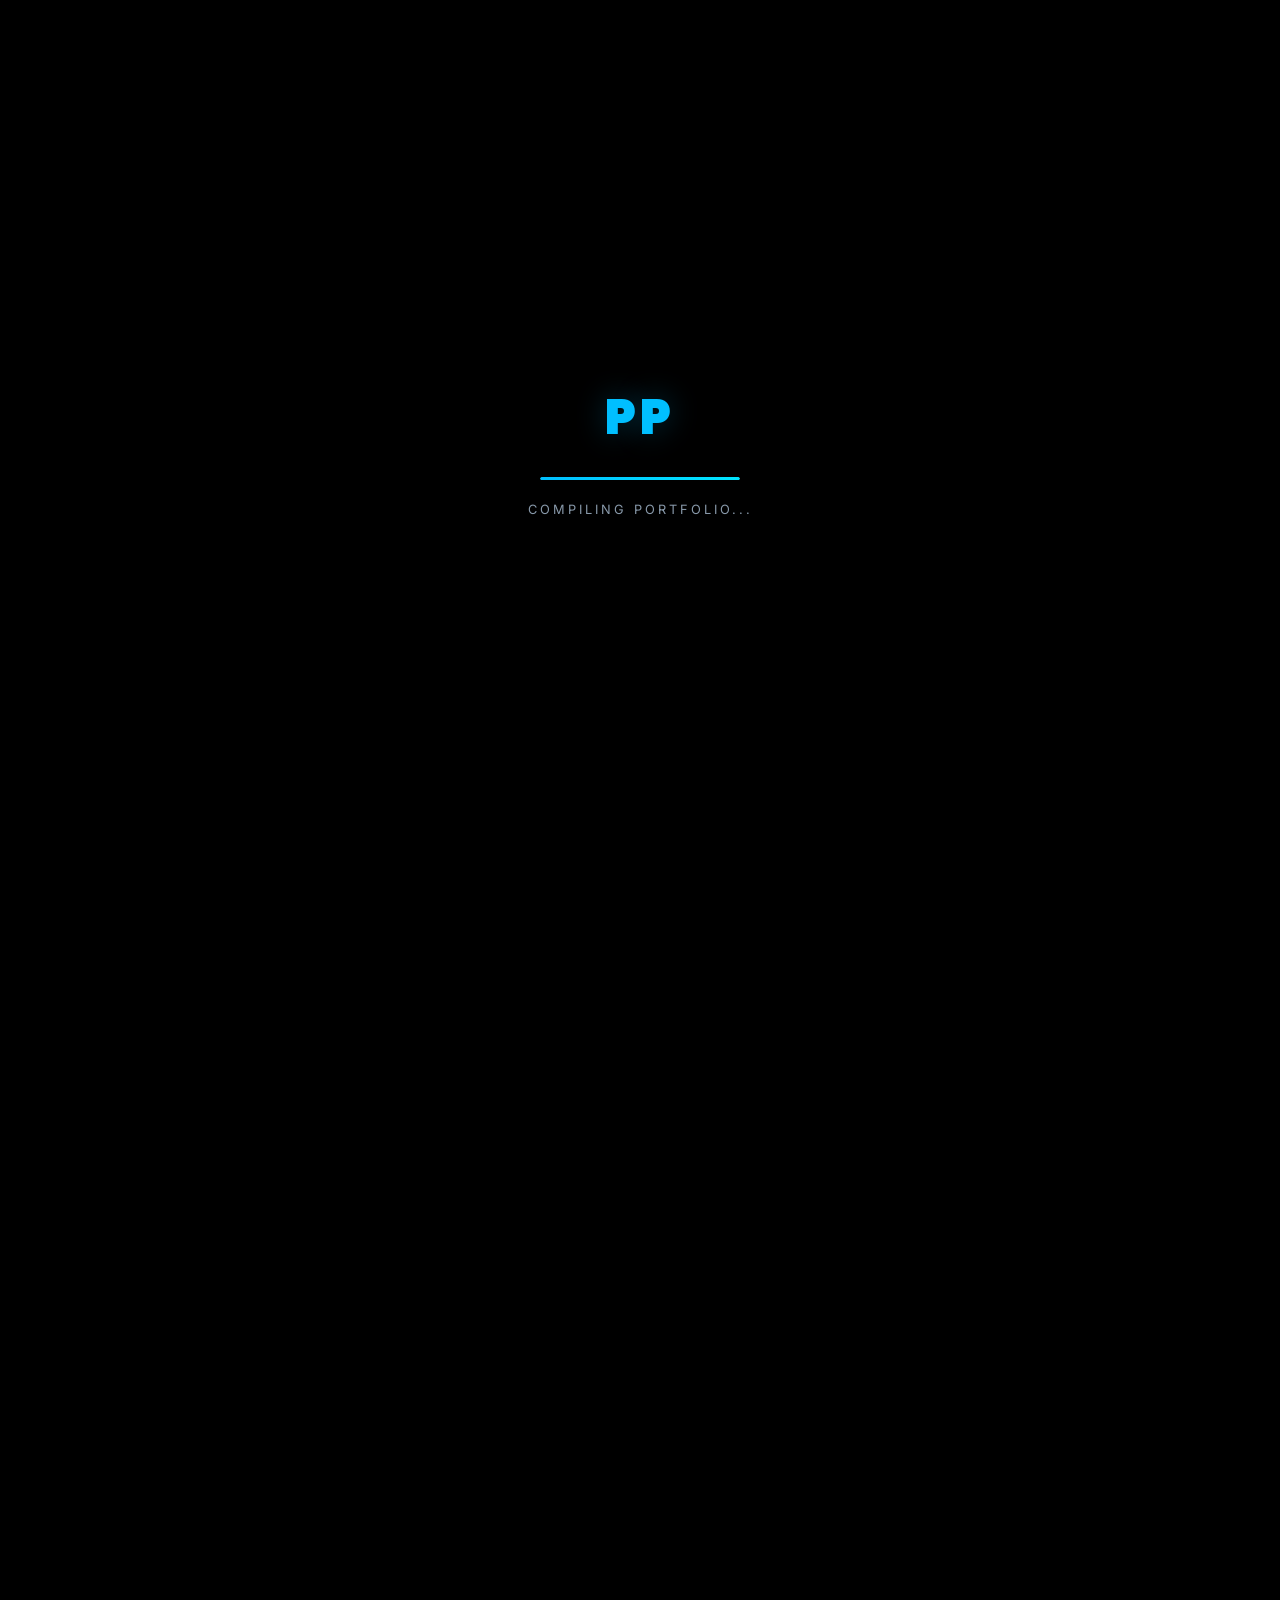
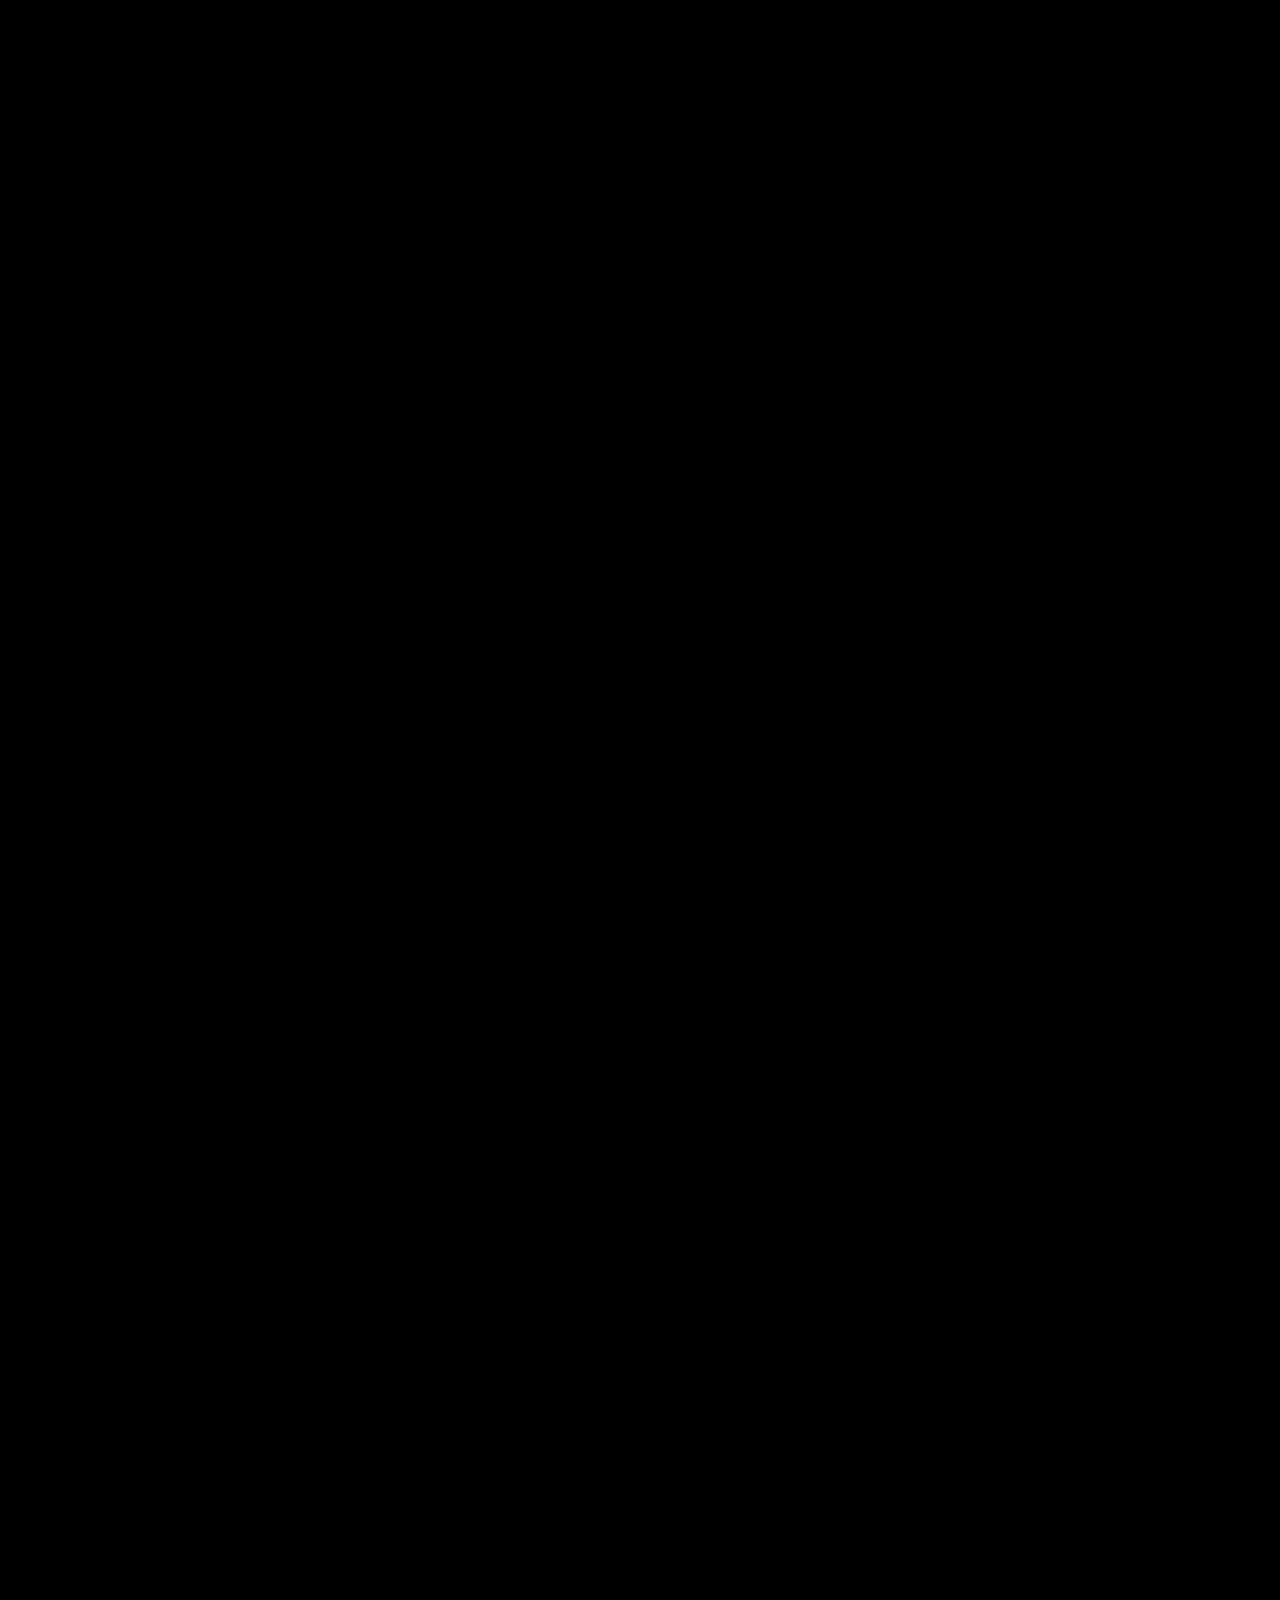
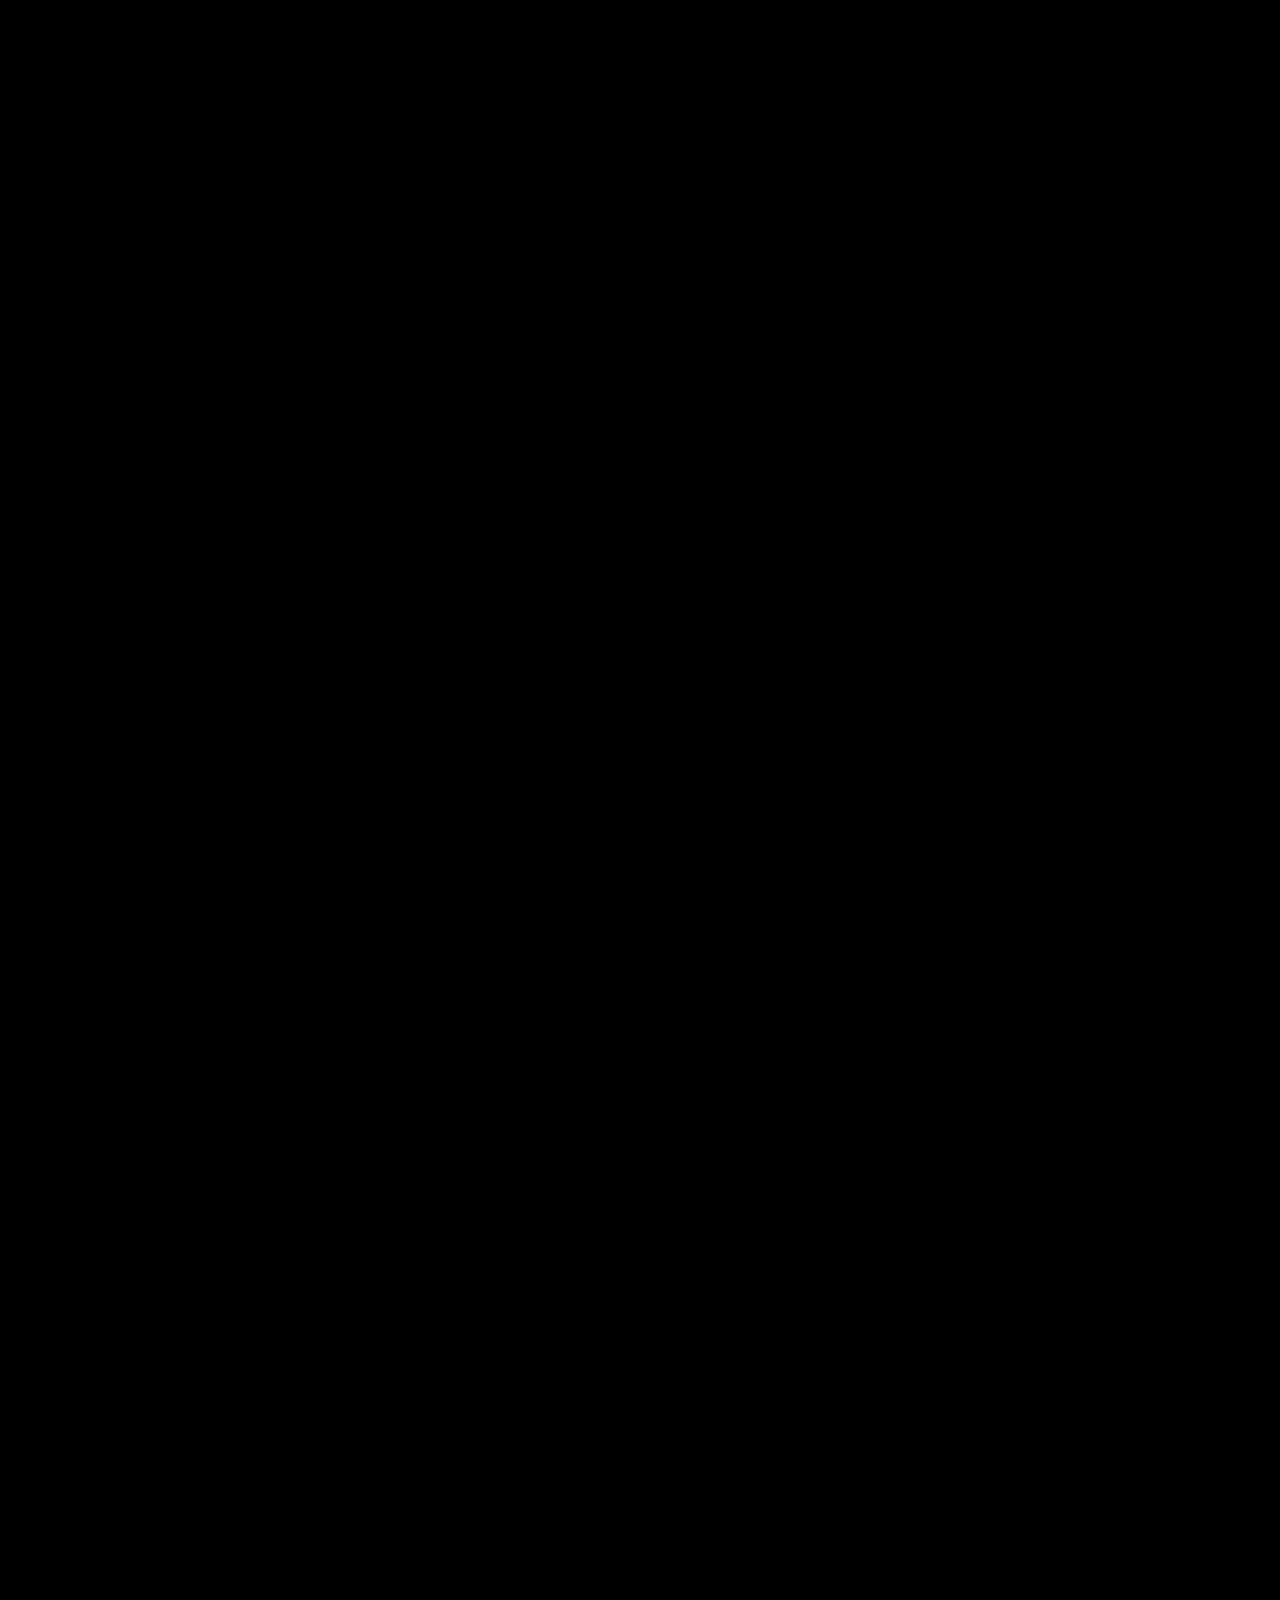
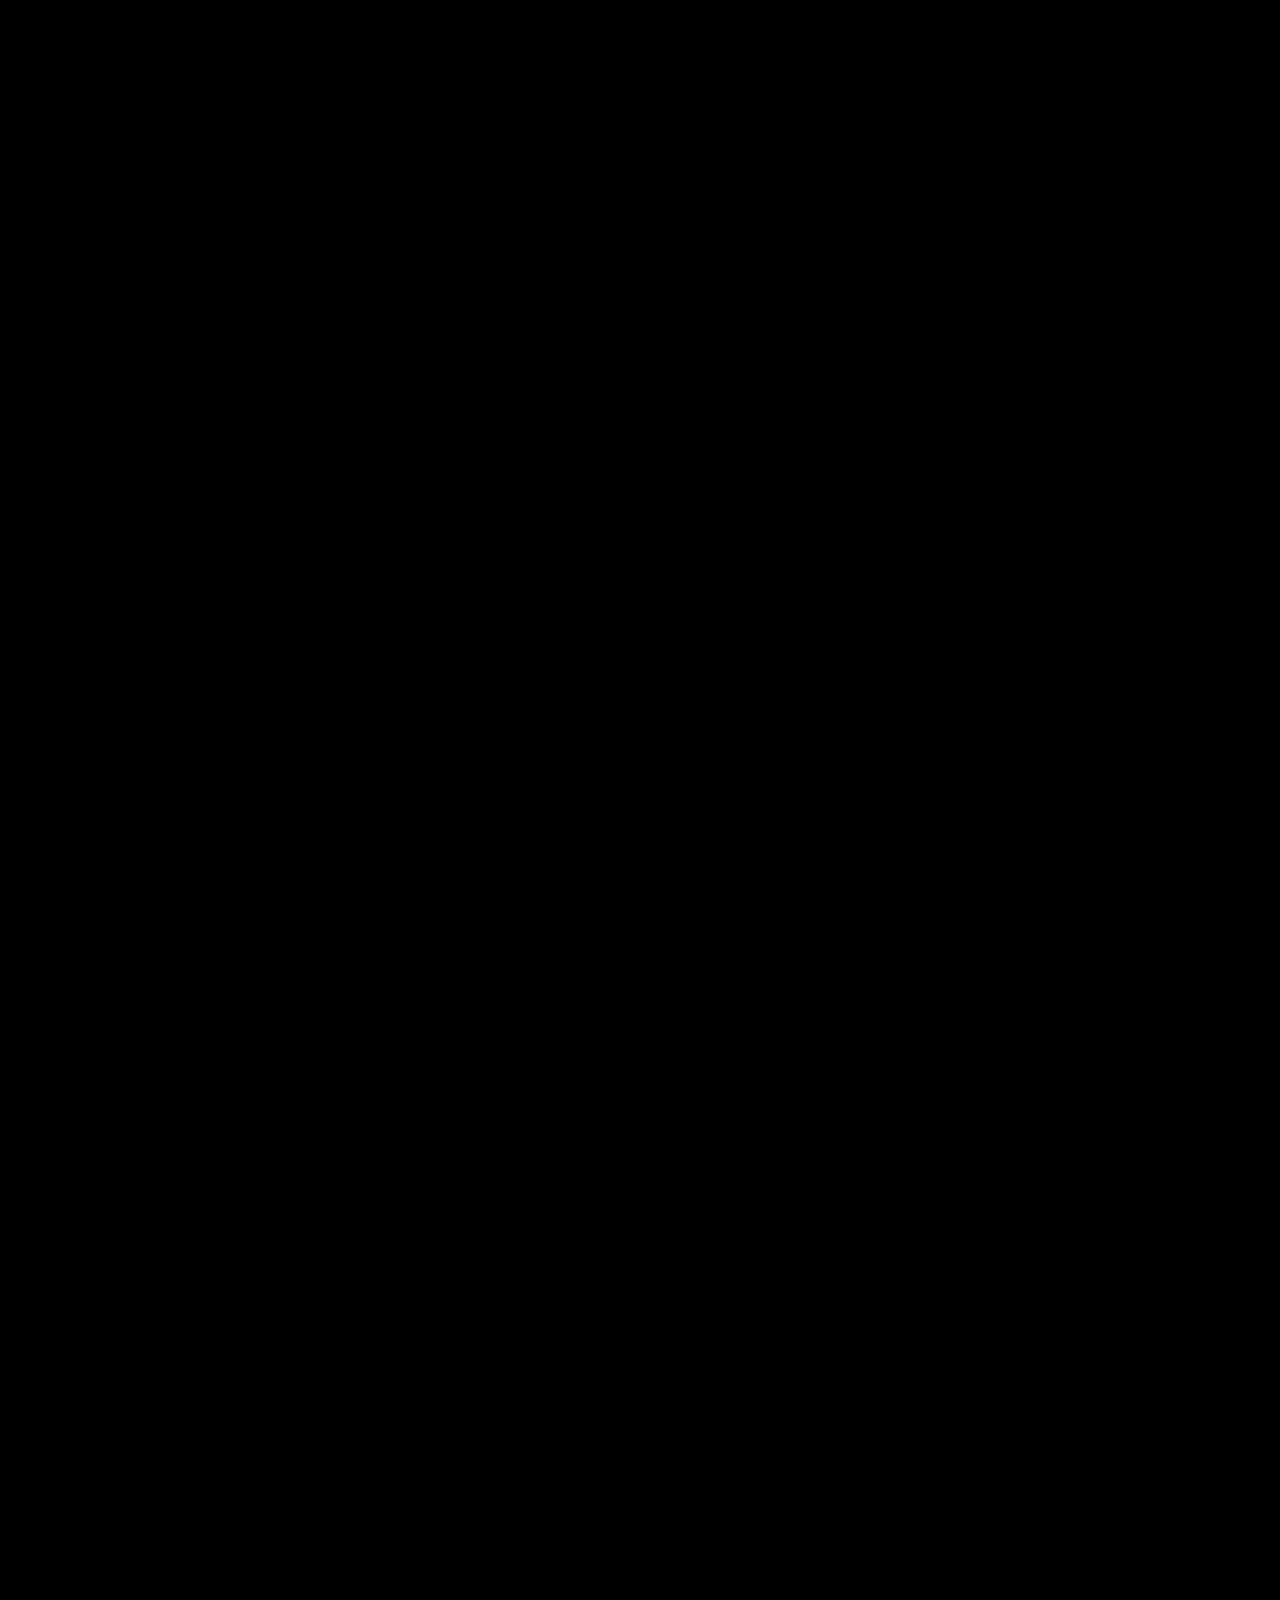
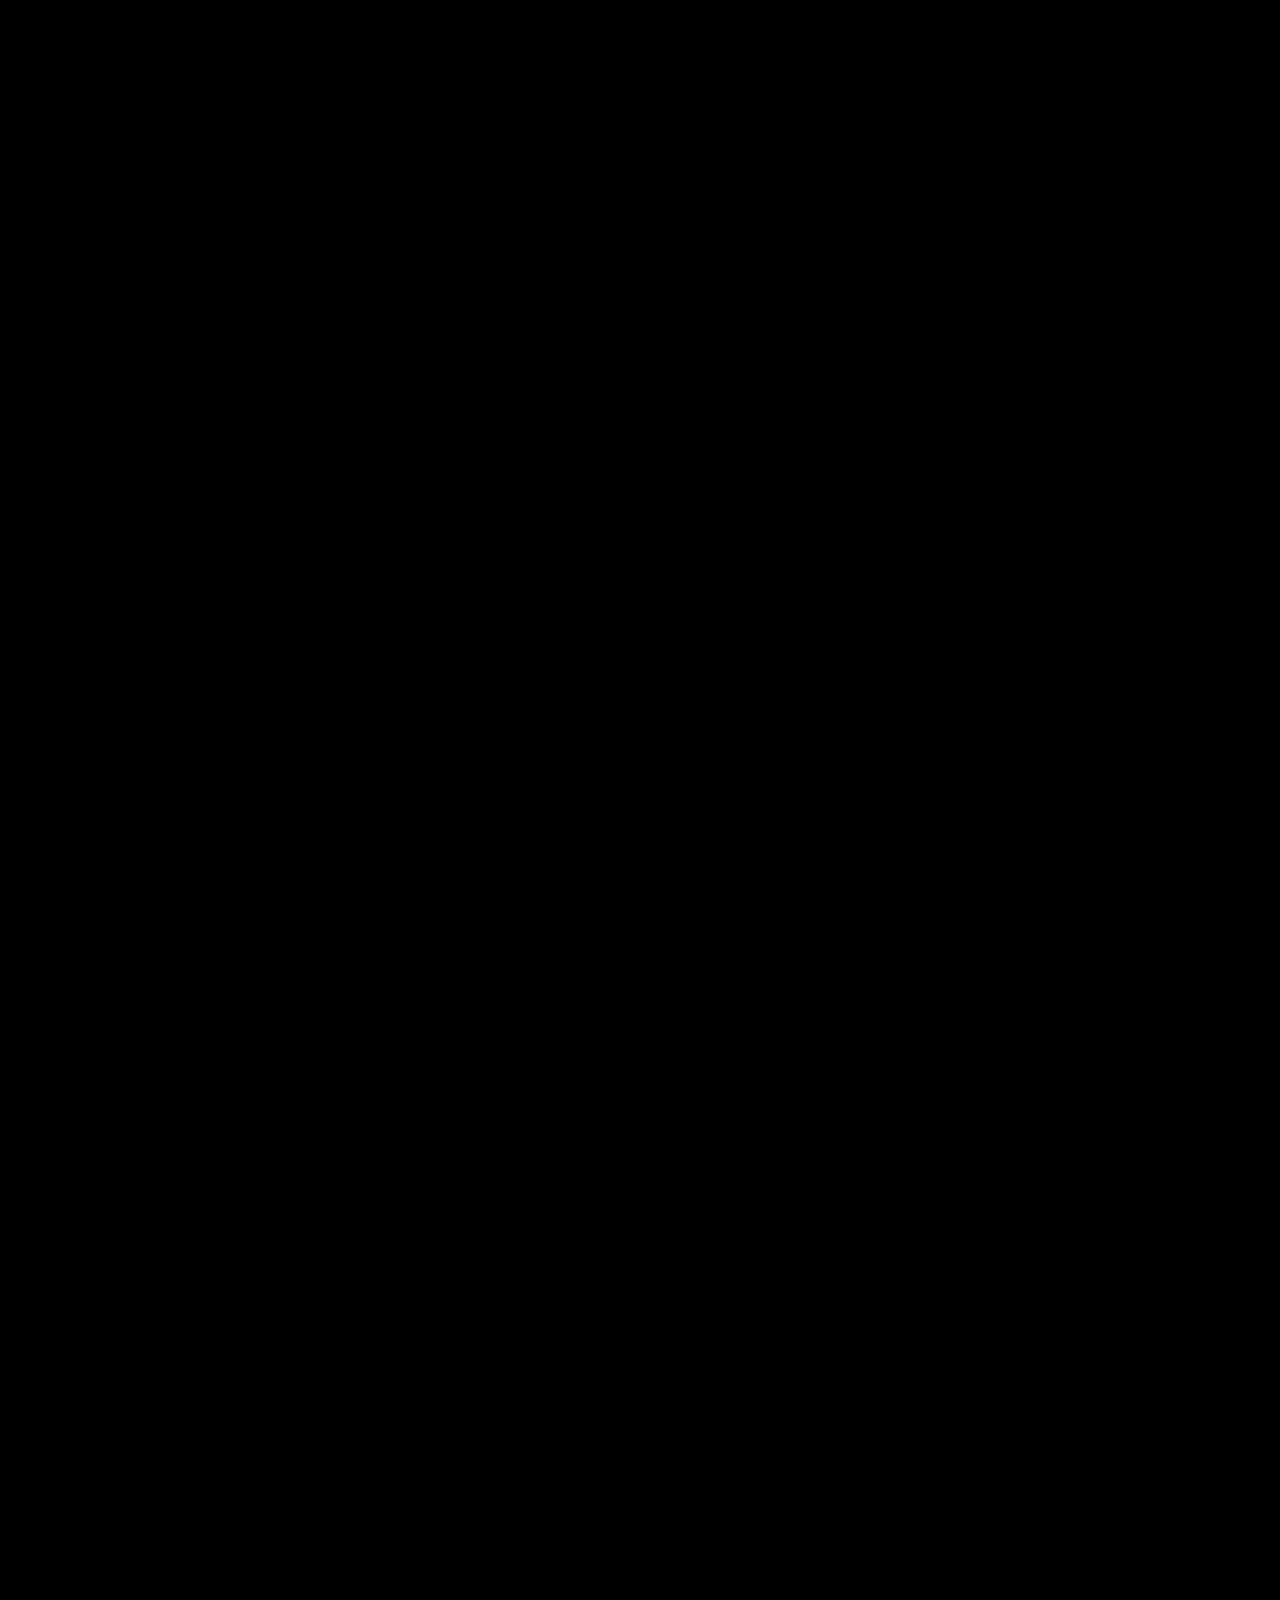
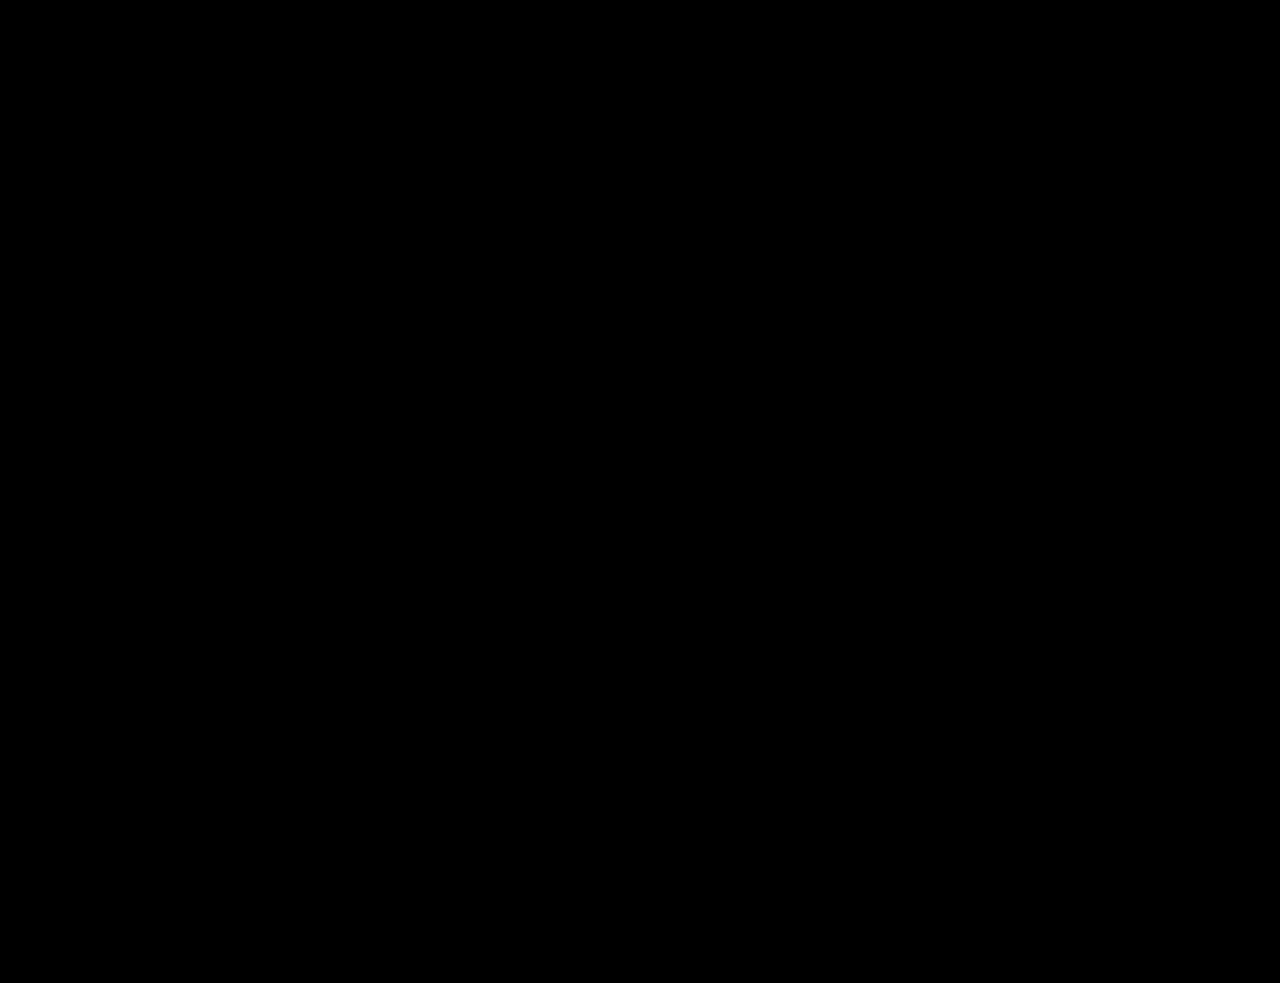
==== frontend/index.html @ b9a564cf "feat: complete Phase 0-6 Portfolio CMS implementation with Django 5.2, MongoDB Atlas, secure admin a" ====
<!DOCTYPE html>
<html lang="en">
<head>
  <meta charset="UTF-8" />
  <meta name="viewport" content="width=device-width, initial-scale=1.0" />
  <meta name="description" content="Potnuru Prakash – Computer Science Engineer, Cybersecurity Enthusiast, AI Developer, and IoT & Blockchain Learner. Explore my portfolio of projects, skills, and certifications." />
  <meta name="keywords" content="Potnuru Prakash, portfolio, computer science, cybersecurity, AI developer, IoT, blockchain, software engineer" />
  <meta name="author" content="Potnuru Prakash" />
  <meta property="og:title" content="Potnuru Prakash | CS Engineer & Cybersecurity Enthusiast" />
  <meta property="og:description" content="Premium portfolio of Potnuru Prakash – CS Engineer, AI Developer, Cybersecurity Enthusiast" />
  <meta property="og:image" content="profile.png" />
  <meta property="og:type" content="website" />
  <title>Potnuru Prakash | CS Engineer & Cybersecurity Enthusiast</title>
  <link rel="icon" type="image/png" href="profile.png" />
  <link rel="preconnect" href="https://fonts.googleapis.com" />
  <link rel="preconnect" href="https://fonts.gstatic.com" crossorigin />
  <link href="https://fonts.googleapis.com/css2?family=Poppins:wght@300;400;500;600;700;800;900&family=Inter:wght@300;400;500;600&display=swap" rel="stylesheet" />
  <link rel="stylesheet" href="https://cdnjs.cloudflare.com/ajax/libs/font-awesome/6.5.0/css/all.min.css" />
  <link rel="stylesheet" href="styles.css" />
</head>
<body class="intro-active">

  <!-- ═══════════════════ LOADING SCREEN ═══════════════════ -->
  <div id="loading-screen" role="progressbar" aria-label="Loading site">
    <div class="loader-content">
      <div class="loader-logo">PP</div>
      <div class="loader-bar"><div class="loader-fill"></div></div>
      <p class="loader-text">Initializing...</p>
    </div>
  </div>

  <!-- ═══════════════════ INTRO VIDEO OVERLAY ═══════════════════ -->
  <div id="intro-overlay" role="dialog" aria-modal="true" aria-label="Intro Video">
    <!-- Vignette overlay -->
    <div class="vid-vignette"></div>

    <!-- Video (muted for autoplay; plays after loader finishes) -->
    <video id="intro-video" muted playsinline preload="auto" disablepictureinpicture disableremoteplayback>
      <source src="intro.mp4" type="video/mp4" />
    </video>

    <!-- Skip intro — cinematic bottom-right -->
    <button class="vid-skip-btn" id="video-skip" aria-label="Skip intro">
      <span>Skip Intro</span>
      <i class="fa-solid fa-forward-step"></i>
    </button>
  </div>

  <!-- ═══════════════════ PORTFOLIO CONTENT ═══════════════════ -->
  <main id="portfolio" aria-hidden="true">

    <!-- ═══════════════════ CURSOR GLOW ═══════════════════ -->
    <div id="cursor-glow"></div>
    <div id="cursor-dot"></div>

    <!-- ═══════════════════ PARTICLES ═══════════════════ -->
    <canvas id="particles-canvas"></canvas>

    <!-- ═══════════════════ NAVBAR ═══════════════════ -->
    <nav id="navbar">
      <div class="nav-container">
        <a href="#home" class="nav-logo" id="nav-logo-link">
          <span class="logo-text">PP</span>
          <span class="logo-dot"></span>
        </a>
        <ul class="nav-links" id="nav-links">
          <li><a href="#home" class="nav-link active" data-section="home">Home</a></li>
          <li><a href="#about" class="nav-link" data-section="about">About</a></li>
          <li><a href="#skills" class="nav-link" data-section="skills">Skills</a></li>
          <li><a href="#projects" class="nav-link" data-section="projects">Projects</a></li>
          <li><a href="#experience" class="nav-link" data-section="experience">Experience</a></li>
          <li><a href="#certifications" class="nav-link" data-section="certifications">Certifications</a></li>
          <li><a href="#achievements" class="nav-link" data-section="achievements">Achievements</a></li>
          <li><a href="#resume" class="nav-link" data-section="resume">Resume</a></li>
          <li><a href="#contact" class="nav-link" data-section="contact">Contact</a></li>
        </ul>
        <button class="nav-toggle" id="nav-toggle" aria-label="Toggle navigation menu" aria-expanded="false">
          <span></span><span></span><span></span>
        </button>
      </div>
    </nav>

    <!-- ═══════════════════ HOME ═══════════════════ -->
    <section id="home" class="section hero-section">
      <div class="hero-content" id="hero-content">
      <div class="hero-greeting">
        <span class="greeting-line"><span class="greeting-dash"></span> Hello, World!</span>
      </div>
      <h1 class="hero-title">
        Hi, I'm<br />
        <span class="name-gradient">Potnuru Prakash</span>
      </h1>
      <div class="hero-typing">
        <span class="static-text">I'm a </span>
        <span class="typing-text" id="typing-text"></span>
        <span class="cursor-blink">|</span>
      </div>
      <p class="hero-subtitle">
        Computer Science Engineer crafting secure, intelligent solutions at the intersection of
        <span class="highlight">AI</span>, <span class="highlight">Cybersecurity</span>, and
        <span class="highlight">IoT</span>.
      </p>
      <div class="hero-buttons">
        <a href="#projects" class="btn btn-primary magnetic-btn" id="btn-projects">
          <span>View Projects</span>
          <i class="fa-solid fa-arrow-right"></i>
        </a>
        <a href="resume.pdf" download class="btn btn-secondary magnetic-btn" id="btn-resume">
          <span>Download Resume</span>
          <i class="fa-solid fa-download"></i>
        </a>
        <a href="#contact" class="btn btn-ghost magnetic-btn" id="btn-contact">
          <span>Contact Me</span>
        </a>
      </div>
      <div class="hero-stats">
        <div class="stat-item">
          <div class="stat-value">
            <span class="stat-number" data-target="10">0</span><span class="stat-plus">+</span>
          </div>
          <span class="stat-label">Projects</span>
        </div>
        <div class="stat-divider"></div>
        <div class="stat-item">
          <div class="stat-value">
            <span class="stat-number" data-target="10">0</span><span class="stat-plus">+</span>
          </div>
          <span class="stat-label">Certifications</span>
        </div>
        <div class="stat-divider"></div>
        <div class="stat-item">
          <div class="stat-value">
            <span class="stat-number" data-target="3">0</span><span class="stat-plus">+</span>
          </div>
          <span class="stat-label">Hackathons</span>
        </div>
      </div>
    </div>

    <!-- Scroll Indicator -->
    <div class="scroll-indicator" id="scroll-indicator">
      <div class="scroll-mouse">
        <div class="scroll-wheel"></div>
      </div>
      <span>Scroll Down</span>
    </div>
  </section>

  <!-- ═══════════════════ ABOUT ═══════════════════ -->
  <section id="about" class="section">
    <div class="container">
      <div class="section-header reveal">
        <span class="section-tag">Get to know me</span>
        <h2 class="section-title">About <span class="text-glow">Me</span></h2>
        <div class="section-line"></div>
      </div>
      <div class="about-grid">
        <div class="about-photo-col reveal-left">
          <div class="photo-wrapper">
            <div class="photo-ring"></div>
            <img src="profile.png" alt="Potnuru Prakash" class="photo-img" />
            <div class="photo-glow-ring"></div>
          </div>
          <div class="about-socials">
            <a href="https://github.com/" target="_blank" class="social-icon-btn" aria-label="GitHub"><i class="fa-brands fa-github"></i></a>
            <a href="https://linkedin.com/" target="_blank" class="social-icon-btn" aria-label="LinkedIn"><i class="fa-brands fa-linkedin"></i></a>
            <a href="mailto:prakash@email.com" class="social-icon-btn" aria-label="Email"><i class="fa-solid fa-envelope"></i></a>
          </div>
        </div>
        <div class="about-content-col reveal-right">
          <h3 class="about-heading">CS Student building tomorrow's technology</h3>
          <p class="about-text">
            I'm a Computer Science Engineering student specializing in <span class="highlight">IoT</span>,
            <span class="highlight">Cybersecurity</span>, and <span class="highlight">Blockchain Technology</span>.
            I enjoy building secure software, AI-powered applications, and solving real-world problems
            through technology.
          </p>
          <p class="about-text">
            My journey spans from crafting intelligent self-healing infrastructure systems to competitive
            multiplayer platforms. I'm driven by curiosity, fueled by coffee, and passionate about
            making technology accessible and secure for everyone.
          </p>
          <div class="about-cards">
            <div class="about-card glass-card">
              <div class="about-card-icon"><i class="fa-solid fa-graduation-cap"></i></div>
              <div>
                <h4>Education</h4>
                <p>B.Tech – Computer Science Engineering</p>
                <span class="badge">2022 – 2026</span>
              </div>
            </div>
            <div class="about-card glass-card">
              <div class="about-card-icon"><i class="fa-solid fa-location-dot"></i></div>
              <div>
                <h4>Location</h4>
                <p>Andhra Pradesh, India</p>
                <span class="badge">Open to Remote</span>
              </div>
            </div>
            <div class="about-card glass-card">
              <div class="about-card-icon"><i class="fa-solid fa-fire"></i></div>
              <div>
                <h4>Interests</h4>
                <p>AI, Cybersecurity, Blockchain, IoT</p>
                <span class="badge">Always Learning</span>
              </div>
            </div>
            <div class="about-card glass-card">
              <div class="about-card-icon"><i class="fa-solid fa-rocket"></i></div>
              <div>
                <h4>Career Goal</h4>
                <p>Software Engineer at top-tier Tech companies</p>
                <span class="badge">MAANG & Beyond</span>
              </div>
            </div>
          </div>
        </div>
      </div>
    </div>
  </section>

  <!-- ═══════════════════ SKILLS ═══════════════════ -->
  <section id="skills" class="section section-alt">
    <div class="container">
      <div class="section-header reveal">
        <span class="section-tag">What I work with</span>
        <h2 class="section-title">Technical <span class="text-glow">Skills</span></h2>
        <div class="section-line"></div>
      </div>
      <div class="skills-grid">

        <div class="skill-category glass-card reveal">
          <div class="skill-cat-header">
            <div class="skill-cat-icon"><i class="fa-solid fa-code"></i></div>
            <h3>Programming</h3>
          </div>
          <div class="skill-items">
            <div class="skill-chip"><i class="fa-brands fa-python"></i> Python</div>
            <div class="skill-chip"><i class="fa-brands fa-java"></i> Java</div>
            <div class="skill-chip"><i class="fa-solid fa-c"></i> C</div>
            <div class="skill-chip"><i class="fa-brands fa-js"></i> JavaScript</div>
          </div>
        </div>

        <div class="skill-category glass-card reveal">
          <div class="skill-cat-header">
            <div class="skill-cat-icon"><i class="fa-solid fa-layer-group"></i></div>
            <h3>Frontend</h3>
          </div>
          <div class="skill-items">
            <div class="skill-chip"><i class="fa-brands fa-html5"></i> HTML</div>
            <div class="skill-chip"><i class="fa-brands fa-css3-alt"></i> CSS</div>
            <div class="skill-chip"><i class="fa-brands fa-react"></i> React</div>
          </div>
        </div>

        <div class="skill-category glass-card reveal">
          <div class="skill-cat-header">
            <div class="skill-cat-icon"><i class="fa-solid fa-server"></i></div>
            <h3>Backend</h3>
          </div>
          <div class="skill-items">
            <div class="skill-chip"><i class="fa-solid fa-bolt"></i> FastAPI</div>
            <div class="skill-chip"><i class="fa-brands fa-python"></i> Django</div>
          </div>
        </div>

        <div class="skill-category glass-card reveal">
          <div class="skill-cat-header">
            <div class="skill-cat-icon"><i class="fa-solid fa-database"></i></div>
            <h3>Database</h3>
          </div>
          <div class="skill-items">
            <div class="skill-chip"><i class="fa-solid fa-database"></i> MySQL</div>
            <div class="skill-chip"><i class="fa-solid fa-fire"></i> Firebase</div>
          </div>
        </div>

        <div class="skill-category glass-card reveal">
          <div class="skill-cat-header">
            <div class="skill-cat-icon"><i class="fa-solid fa-shield-halved"></i></div>
            <h3>Cybersecurity</h3>
          </div>
          <div class="skill-items">
            <div class="skill-chip"><i class="fa-solid fa-network-wired"></i> Networking</div>
            <div class="skill-chip"><i class="fa-brands fa-linux"></i> Linux</div>
            <div class="skill-chip"><i class="fa-solid fa-user-secret"></i> Ethical Hacking</div>
            <div class="skill-chip"><i class="fa-solid fa-magnifying-glass"></i> Digital Forensics</div>
          </div>
        </div>

        <div class="skill-category glass-card reveal">
          <div class="skill-cat-header">
            <div class="skill-cat-icon"><i class="fa-brands fa-aws"></i></div>
            <h3>Cloud</h3>
          </div>
          <div class="skill-items">
            <div class="skill-chip"><i class="fa-brands fa-aws"></i> AWS</div>
          </div>
        </div>

        <div class="skill-category glass-card reveal">
          <div class="skill-cat-header">
            <div class="skill-cat-icon"><i class="fa-solid fa-wrench"></i></div>
            <h3>Tools & Platforms</h3>
          </div>
          <div class="skill-items">
            <div class="skill-chip"><i class="fa-brands fa-git-alt"></i> Git</div>
            <div class="skill-chip"><i class="fa-brands fa-github"></i> GitHub</div>
            <div class="skill-chip"><i class="fa-solid fa-code"></i> VS Code</div>
            <div class="skill-chip"><i class="fa-brands fa-android"></i> Android Studio</div>
            <div class="skill-chip"><i class="fa-solid fa-mobile-screen"></i> Flutter</div>
          </div>
        </div>

      </div>
    </div>
  </section>

  <!-- ═══════════════════ PROJECTS ═══════════════════ -->
  <section id="projects" class="section">
    <div class="container">
      <div class="section-header reveal">
        <span class="section-tag">What I've built</span>
        <h2 class="section-title">Featured <span class="text-glow">Projects</span></h2>
        <div class="section-line"></div>
      </div>
      <div class="projects-grid">

        <!-- Project 1 -->
        <div class="project-card glass-card reveal">
          <div class="project-number">01</div>
          <div class="project-icon-wrap">
            <i class="fa-solid fa-robot project-icon"></i>
          </div>
          <div class="project-content">
            <h3 class="project-title">Self-Healing SRE Agent</h3>
            <p class="project-desc">
              AI-powered infrastructure monitoring system capable of detecting anomalies, performing
              root cause analysis, and suggesting automated remediation actions in real-time.
            </p>
            <div class="project-tech">
              <span class="tech-badge">Python</span>
              <span class="tech-badge">FastAPI</span>
              <span class="tech-badge">Streamlit</span>
              <span class="tech-badge">WebSocket</span>
            </div>
          </div>
          <div class="project-links">
            <a href="#" class="btn-project" aria-label="Live Demo">
              <i class="fa-solid fa-arrow-up-right-from-square"></i> Live Demo
            </a>
            <a href="https://github.com/" target="_blank" class="btn-project btn-project-outline" aria-label="GitHub">
              <i class="fa-brands fa-github"></i> GitHub
            </a>
          </div>
          <div class="project-glow"></div>
        </div>

        <!-- Project 2 -->
        <div class="project-card glass-card reveal">
          <div class="project-number">02</div>
          <div class="project-icon-wrap">
            <i class="fa-solid fa-building-columns project-icon"></i>
          </div>
          <div class="project-content">
            <h3 class="project-title">Campus Issue Portal</h3>
            <p class="project-desc">
              A web-based campus issue reporting and news management system with separate student
              and admin portals for efficient campus management.
            </p>
            <div class="project-tech">
              <span class="tech-badge">Django</span>
              <span class="tech-badge">HTML</span>
              <span class="tech-badge">CSS</span>
              <span class="tech-badge">JavaScript</span>
            </div>
          </div>
          <div class="project-links">
            <a href="#" class="btn-project" aria-label="Live Demo">
              <i class="fa-solid fa-arrow-up-right-from-square"></i> Live Demo
            </a>
            <a href="https://github.com/" target="_blank" class="btn-project btn-project-outline" aria-label="GitHub">
              <i class="fa-brands fa-github"></i> GitHub
            </a>
          </div>
          <div class="project-glow"></div>
        </div>

        <!-- Project 3 -->
        <div class="project-card glass-card reveal">
          <div class="project-number">03</div>
          <div class="project-icon-wrap">
            <i class="fa-solid fa-cricket-bat-ball project-icon"></i>
          </div>
          <div class="project-content">
            <h3 class="project-title">IPL Auction Arena</h3>
            <p class="project-desc">
              A multiplayer IPL auction platform where users create rooms, bid for players,
              and build virtual teams in real-time with friends and cricket enthusiasts.
            </p>
            <div class="project-tech">
              <span class="tech-badge">Flutter</span>
              <span class="tech-badge">Firebase</span>
            </div>
          </div>
          <div class="project-links">
            <a href="#" class="btn-project" aria-label="Live Demo">
              <i class="fa-solid fa-arrow-up-right-from-square"></i> Live Demo
            </a>
            <a href="https://github.com/" target="_blank" class="btn-project btn-project-outline" aria-label="GitHub">
              <i class="fa-brands fa-github"></i> GitHub
            </a>
          </div>
          <div class="project-glow"></div>
        </div>

      </div>
    </div>
  </section>

  <!-- ═══════════════════ EXPERIENCE ═══════════════════ -->
  <section id="experience" class="section section-alt">
    <div class="container">
      <div class="section-header reveal">
        <span class="section-tag">My journey</span>
        <h2 class="section-title">Experience &amp; <span class="text-glow">Education</span></h2>
        <div class="section-line"></div>
      </div>
      <div class="timeline">

        <div class="timeline-item reveal">
          <div class="timeline-marker">
            <div class="timeline-dot"></div>
            <div class="timeline-line"></div>
          </div>
          <div class="timeline-content glass-card">
            <div class="timeline-header">
              <span class="timeline-badge">Education</span>
              <span class="timeline-date">2024 – 2027</span>
            </div>
            <h3>B.Tech – Computer Science Engineering</h3>
            <p class="timeline-org"><i class="fa-solid fa-university"></i> Specialization in IoT, Cybersecurity & Blockchain</p>
            <p>Pursuing a comprehensive computer science degree with focus on emerging technologies, secure software development, and AI applications.</p>
            <div class="timeline-tags">
              <span class="tag">IoT</span><span class="tag">Cybersecurity</span><span class="tag">Blockchain</span><span class="tag">AI/ML</span>
            </div>
          </div>
        </div>

          <div class="timeline-item reveal">
          <div class="timeline-marker">
            <div class="timeline-dot"></div>
            <div class="timeline-line"></div>
          </div>
          <div class="timeline-content glass-card">
            <div class="timeline-header">
              <span class="timeline-badge timeline-badge-purple">Intern</span>
              <span class="timeline-date">2024</span>
            </div>
            <h3>tanasvi technologies</h3>
            <p class="timeline-org"><i class="fa-solid fa-code-branch"></i> </p>
            <p>Successfully completed a 6-month internship, gaining practical experience in software development, problem-solving, debugging, and real-world project workflows. Actively contributed to various projects and technical tasks while developing professional and collaborative skills.</p>
            <div class="timeline-tags">
              <span class="tag">java</span><span class="tag">Debugging</span><span class="tag">Software Development</span>
            </div>
          </div>
        </div>
        
        <div class="timeline-item reveal">
          <div class="timeline-marker">
            <div class="timeline-dot"></div>
          </div>

        
          <div class="timeline-content glass-card">
            <div class="timeline-header">
              <span class="timeline-badge timeline-badge-blue">Education</span>
              <span class="timeline-date">2022-2024</span>
            </div>
            <h3>Sai Ganapath Polytechnic College</h3>
            <p class="timeline-org"><i class="fa-solid fa-university"></i> Specialization In Diploma in Computer Engineering</p>
            <p>Completed a Diploma in Computer Engineering, gaining a strong foundation in programming, computer systems, databases, and software development.</p>
            <div class="timeline-tags">
              <span class="tag">C</span><span class="tag">C++</span><span class="tag">Python</span><span class="tag">Java</span><span class="tag">Databases</span>
            </div>
          </div>
        </div>

      

      </div>
    </div>
  </section>

  <!-- ═══════════════════ CERTIFICATIONS ═══════════════════ -->
  <section id="certifications" class="section">
    <div class="container">
      <div class="section-header reveal">
        <span class="section-tag">Verified credentials</span>
        <h2 class="section-title">Certifi<span class="text-glow">cations</span></h2>
        <div class="section-line"></div>
      </div>
      <div class="certs-grid">

        <div class="cert-card glass-card reveal">
          <div class="cert-icon"><i class="fa-brands fa-aws"></i></div>
          <div class="cert-content">
            <span class="cert-issuer">Amazon Web Services</span>
            <h3>AWS Academy Graduate</h3>
            <p>Machine Learning Foundations</p>
            <div class="cert-footer">
              <span class="cert-badge">AWS</span>
              <a href="https://www.credly.com/badges/0285f09a-af89-487f-b139-4a72f9cc2d0b/print" class="cert-verify">Verify <i class="fa-solid fa-external-link"></i></a>
            </div>
          </div>
          <div class="cert-glow"></div>
        </div>

        <div class="cert-card glass-card reveal">
          <div class="cert-icon"><i class="fa-brands fa-java"></i></div>
          <div class="cert-content">
            <span class="cert-issuer">Professional Certification</span>
            <h3>Java Full Stack Developer</h3>
            <p>Enterprise Java, Spring, REST APIs</p>
            <div class="cert-footer">
              <span class="cert-badge cert-badge-orange">Java</span>
              <a href="#" class="cert-verify">Verify <i class="fa-solid fa-external-link"></i></a>
            </div>
          </div>
          <div class="cert-glow"></div>
        </div>

        <div class="cert-card glass-card reveal">
          <div class="cert-icon"><i class="fa-brands fa-python"></i></div>
          <div class="cert-content">
            <span class="cert-issuer">Professional Certification</span>
            <h3>Python Full Stack Developer</h3>
            <p>Django, FastAPI, REST, Data Science</p>
            <div class="cert-footer">
              <span class="cert-badge cert-badge-yellow">Python</span>
              <a href="https://certificate.eduskillsfoundation.org/verify/4edbab2ac179e5b79809/4edbab2ac179e5b79809" class="cert-verify">Verify <i class="fa-solid fa-external-link"></i></a>
            </div>
          </div>
          <div class="cert-glow"></div>
        </div>

        <div class="cert-card glass-card reveal">
          <div class="cert-icon"><i class="fa-solid fa-shield-halved"></i></div>
          <div class="cert-content">
            <span class="cert-issuer">Cybersecurity Track</span>
            <h3>Ethical Hacking & Forensics</h3>
            <p>Penetration Testing, Digital Forensics, Network Security</p>
            <div class="cert-footer">
              <span class="cert-badge cert-badge-red">Security</span>
              <a href="https://certificate.eduskillsfoundation.org/verify/43d694088c5fa1fe4244/43d694088c5fa1fe4244" class="cert-verify">Verify <i class="fa-solid fa-external-link"></i></a>
            </div>
          </div>
          <div class="cert-glow"></div>
        </div>

      </div>
    </div>
  </section>

  <!-- ═══════════════════ ACHIEVEMENTS ═══════════════════ -->
  <section id="achievements" class="section section-alt">
    <div class="container">
      <div class="section-header reveal">
        <span class="section-tag">Milestones</span>
        <h2 class="section-title">Achiev<span class="text-glow">ements</span></h2>
        <div class="section-line"></div>
      </div>
      <div class="achievements-grid">

        <div class="achievement-card glass-card reveal">
          <div class="ach-icon-wrap">
            <i class="fa-solid fa-trophy"></i>
          </div>
          <div class="ach-number">3+</div>
          <h3>Hackathons</h3>
          <p>Competed in national-level hackathons, building real-world solutions under pressure. Finalist & participant in multiple competitions focused on AI and cybersecurity.</p>
          <div class="ach-tags">
            <span class="tag">National Level</span>
            <span class="tag">AI Track</span>
            <span class="tag">Security Track</span>
          </div>
        </div>

        <div class="achievement-card glass-card reveal">
          <div class="ach-icon-wrap">
            <i class="fa-solid fa-chalkboard-user"></i>
          </div>
          <div class="ach-number">5+</div>
          <h3>Workshops</h3>
          <p>Attended and completed hands-on technical workshops on Cloud Computing, Machine Learning, Blockchain, and Ethical Hacking conducted by industry experts.</p>
          <div class="ach-tags">
            <span class="tag">Cloud</span>
            <span class="tag">ML</span>
            <span class="tag">Blockchain</span>
          </div>
        </div>

        <div class="achievement-card glass-card reveal">
          <div class="ach-icon-wrap">
            <i class="fa-solid fa-microchip"></i>
          </div>
          <div class="ach-number">6+</div>
          <h3>Technical Events</h3>
          <p>Participated in paper presentations, coding contests, quizzes, and project expos at inter-college technical fests. Won recognition for innovative solutions.</p>
          <div class="ach-tags">
            <span class="tag">Coding</span>
            <span class="tag">Research</span>
            <span class="tag">Innovation</span>
          </div>
        </div>

        <div class="achievement-card glass-card reveal">
          <div class="ach-icon-wrap">
            <i class="fa-solid fa-users-gear"></i>
          </div>
          <div class="ach-number">2+</div>
          <h3>Leadership Roles</h3>
          <p>Led teams in collaborative project development and hackathon environments. Coordinated technical events and mentored peers in programming and cybersecurity concepts.</p>
          <div class="ach-tags">
            <span class="tag">Team Lead</span>
            <span class="tag">Mentor</span>
            <span class="tag">Coordinator</span>
          </div>
        </div>

      </div>
    </div>
  </section>

  <!-- ═══════════════════ RESUME ═══════════════════ -->
  <section id="resume" class="section">
    <div class="container">
      <div class="section-header reveal">
        <span class="section-tag">My credentials</span>
        <h2 class="section-title">My <span class="text-glow">Resume</span></h2>
        <div class="section-line"></div>
      </div>
      <div class="resume-wrapper reveal">
        <div class="resume-preview glass-card">
          <div class="resume-preview-header">
            <div class="resume-dots">
              <span></span><span></span><span></span>
            </div>
            <span class="resume-filename">Potnuru_Prakash_Resume.pdf</span>
          </div>
          <div class="resume-preview-body">
            <div class="resume-placeholder">
              <i class="fa-solid fa-file-pdf"></i>
              <h3>Potnuru Prakash</h3>
              <p>Computer Science Engineer | Cybersecurity Enthusiast | AI Developer</p>
              <div class="resume-placeholder-lines">
                <div class="rpl"></div><div class="rpl rpl-short"></div>
                <div class="rpl"></div><div class="rpl rpl-medium"></div>
                <div class="rpl"></div><div class="rpl rpl-short"></div>
              </div>
            </div>
          </div>
        </div>
        <div class="resume-actions">
          <a href="resume.pdf" download class="btn btn-primary btn-large magnetic-btn" id="btn-download-resume">
            <i class="fa-solid fa-download"></i>
            <span>Download Resume</span>
          </a>
          <a href="resume.pdf" target="_blank" class="btn btn-secondary magnetic-btn" id="btn-view-resume">
            <i class="fa-solid fa-eye"></i>
            <span>View Full Resume</span>
          </a>
        </div>
      </div>
    </div>
  </section>

  <!-- ═══════════════════ CONTACT ═══════════════════ -->
  <section id="contact" class="section section-alt">
    <div class="container">
      <div class="section-header reveal">
        <span class="section-tag">Let's talk</span>
        <h2 class="section-title">Get In <span class="text-glow">Touch</span></h2>
        <div class="section-line"></div>
      </div>
      <div class="contact-grid">
        <div class="contact-info reveal-left">
          <h3>Let's build something great together</h3>
          <p>I'm currently open to internships, freelance projects, and full-time opportunities. Whether you have a project idea or just want to say hi, feel free to reach out!</p>
          <div class="contact-details">
            <div class="contact-item">
              <div class="contact-icon"><i class="fa-solid fa-envelope"></i></div>
              <div>
                <span>Email</span>
                <a href="mailto:prakashpotnuru7278@gmail.com">prakashpotnuru7278@gmail.com</a>
              </div>
            </div>
            <div class="contact-item">
              <div class="contact-icon"><i class="fa-solid fa-location-dot"></i></div>
              <div>
                <span>Location</span>
                <a href="#">Andhra Pradesh, India</a>
              </div>
            </div>
            <div class="contact-item">
              <div class="contact-icon"><i class="fa-solid fa-circle-check"></i></div>
              <div>
                <span>Status</span>
                <a href="#">Available for opportunities</a>
              </div>
            </div>
          </div>
          <div class="contact-socials">
            <a href="https://github.com/potnuruprakash" target="_blank" class="social-icon-btn" aria-label="GitHub"><i class="fa-brands fa-github"></i></a>
            <a href="https://www.linkedin.com/in/prakash-potnuru-036aa4353" target="_blank" class="social-icon-btn" aria-label="LinkedIn"><i class="fa-brands fa-linkedin"></i></a>
            <a href="mailto:prakashpotnuru7278@gmail.com" class="social-icon-btn" aria-label="Email"><i class="fa-solid fa-envelope"></i></a>
            <a href="https://twitter.com/" target="_blank" class="social-icon-btn" aria-label="Twitter"><i class="fa-brands fa-x-twitter"></i></a>
          </div>
        </div>
        <div class="contact-form-col reveal-right">
          <form id="contact-form" class="contact-form glass-card" novalidate>
            <div class="form-group">
              <label for="contact-name">Your Name</label>
              <div class="input-wrapper">
                <i class="fa-solid fa-user input-icon"></i>
                <input type="text" id="contact-name" name="name" placeholder="John Doe" required autocomplete="name" />
              </div>
              <span class="form-error" id="error-name"></span>
            </div>
            <div class="form-group">
              <label for="contact-email">Email Address</label>
              <div class="input-wrapper">
                <i class="fa-solid fa-envelope input-icon"></i>
                <input type="email" id="contact-email" name="email" placeholder="john@example.com" required autocomplete="email" />
              </div>
              <span class="form-error" id="error-email"></span>
            </div>
            <div class="form-group">
              <label for="contact-subject">Subject</label>
              <div class="input-wrapper">
                <i class="fa-solid fa-tag input-icon"></i>
                <input type="text" id="contact-subject" name="subject" placeholder="Project Inquiry" />
              </div>
            </div>
            <div class="form-group">
              <label for="contact-message">Message</label>
              <div class="input-wrapper textarea-wrapper">
                <i class="fa-solid fa-message input-icon textarea-icon"></i>
                <textarea id="contact-message" name="message" rows="5" placeholder="Tell me about your project or opportunity..." required></textarea>
              </div>
              <span class="form-error" id="error-message"></span>
            </div>
            <button type="submit" class="btn btn-primary btn-full magnetic-btn" id="submit-btn">
              <i class="fa-solid fa-paper-plane"></i>
              <span>Send Message</span>
            </button>
            <div class="form-success" id="form-success">
              <i class="fa-solid fa-circle-check"></i>
              <span>Message sent! I'll get back to you soon.</span>
            </div>
            <div class="form-error-banner" id="form-error-banner">
              <i class="fa-solid fa-circle-exclamation"></i>
              <span id="form-error-text">Failed to send message. Please try again later.</span>
            </div>
          </form>
        </div>
      </div>
    </div>
  </section>

  <!-- ═══════════════════ FOOTER ═══════════════════ -->
  <footer id="footer">
    <div class="container">
      <div class="footer-top">
        <div class="footer-logo">
          <span class="logo-text">PP</span>
          <span class="logo-dot"></span>
        </div>
        <p class="footer-tagline">Building the future, one line of code at a time.</p>
        <div class="footer-socials">
          <a href="https://github.com/" target="_blank" class="social-icon-btn" aria-label="GitHub"><i class="fa-brands fa-github"></i></a>
          <a href="https://linkedin.com/" target="_blank" class="social-icon-btn" aria-label="LinkedIn"><i class="fa-brands fa-linkedin"></i></a>
          <a href="mailto:prakashpotnuru7278@gmail.com" class="social-icon-btn" aria-label="Email"><i class="fa-solid fa-envelope"></i></a>
        </div>
      </div>
      <div class="footer-nav">
        <a href="#home">Home</a>
        <a href="#about">About</a>
        <a href="#skills">Skills</a>
        <a href="#projects">Projects</a>
        <a href="#contact">Contact</a>
      </div>
      <div class="footer-bottom">
        <p>Designed &amp; Developed by <span class="highlight">Potnuru Prakash</span> &copy; <span id="current-year"></span></p>
        <p class="footer-love">Made with <i class="fa-solid fa-heart heart-icon"></i> and <i class="fa-solid fa-mug-hot"></i></p>
      </div>
    </div>
    <button class="back-to-top" id="back-to-top" aria-label="Back to top">
      <i class="fa-solid fa-chevron-up"></i>
    </button>
  </footer>

  </main>

  <script src="script.js"></script>
</body>
</html>
---- frontend/styles.css ----
/* ═══════════════════════════════════════════════════════════════
   POTNURU PRAKASH PORTFOLIO — styles.css
   Theme: Black/White/Electric Blue (#00BFFF) / Cyan Glow (#00E5FF)
   ═══════════════════════════════════════════════════════════════ */

/* ── RESET & BASE ───────────────────────────────────────────── */
*, *::before, *::after {
  box-sizing: border-box;
  margin: 0;
  padding: 0;
}

:root {
  --black:       #000000;
  --white:       #ffffff;
  --blue:        #00BFFF;
  --cyan:        #00E5FF;
  --blue-dim:    rgba(0, 191, 255, 0.08);
  --blue-border: rgba(0, 191, 255, 0.18);
  --blue-glow:   0 0 30px rgba(0, 191, 255, 0.25);
  --cyan-glow:   0 0 40px rgba(0, 229, 255, 0.3);
  --glass-bg:    rgba(255,255,255,0.04);
  --glass-border:rgba(255,255,255,0.08);
  --text-primary:  #f0f4f8;
  --text-secondary:#8899aa;
  --text-muted:    #556677;
  --surface:       #0a0f1a;
  --surface-2:     #060c14;
  --nav-height:    70px;
  --transition:    cubic-bezier(0.25, 0.46, 0.45, 0.94);
  --font-heading:  'Poppins', sans-serif;
  --font-body:     'Inter', sans-serif;
}

html {
  scroll-behavior: smooth;
  font-size: 16px;
  width: 100%;
  max-width: 100%;
  overflow-x: hidden;
}

body {
  font-family: var(--font-body);
  background-color: var(--black);
  color: var(--text-primary);
  width: 100%;
  max-width: 100%;
  overflow-x: hidden;
  line-height: 1.6;
  cursor: none;
  -webkit-text-size-adjust: 100%;
}

/* Universal responsive & typography safety */
h1, h2, h3, h4, h5, h6, .hero-title, .section-title, .project-title {
  overflow-wrap: break-word;
  word-break: break-word;
}

img,
video:not(#intro-video) {
  max-width: 100%;
  height: auto;
}

/* ═══ INTRO ACTIVE SCROLL LOCK ═══ */
html.intro-active,
body.intro-active {
  overflow: hidden !important;
  height: 100% !important;
  height: 100vh !important;
  height: 100dvh !important;
  width: 100% !important;
  position: fixed !important;
  top: 0 !important;
  left: 0 !important;
  right: 0 !important;
  bottom: 0 !important;
  touch-action: none !important;
  overscroll-behavior: none !important;
  -webkit-overflow-scrolling: auto;
}

body.intro-active #portfolio {
  visibility: hidden !important;
  pointer-events: none !important;
  user-select: none !important;
  opacity: 0;
}

#portfolio {
  visibility: visible;
  opacity: 1;
  transition: opacity 0.8s ease-in-out;
  position: relative;
  width: 100%;
  min-height: 100vh;
}

/* scrollbar */
::-webkit-scrollbar { width: 5px; }
::-webkit-scrollbar-track { background: var(--black); }
::-webkit-scrollbar-thumb { background: var(--blue); border-radius: 3px; }

/* ── CUSTOM CURSOR ──────────────────────────────────────────── */
#cursor-glow {
  position: fixed;
  width: 300px;
  height: 300px;
  border-radius: 50%;
  background: radial-gradient(circle, rgba(0, 191, 255, 0.06) 0%, transparent 70%);
  pointer-events: none;
  z-index: 9998;
  transform: translate(-50%, -50%);
  transition: opacity 0.3s;
}
#cursor-dot {
  position: fixed;
  width: 8px;
  height: 8px;
  border-radius: 50%;
  background: var(--cyan);
  pointer-events: none;
  z-index: 9999;
  transform: translate(-50%, -50%);
  transition: transform 0.1s, width 0.2s, height 0.2s, background 0.2s;
  box-shadow: 0 0 10px var(--cyan);
}
#cursor-dot.hovering {
  width: 24px;
  height: 24px;
  background: transparent;
  border: 2px solid var(--cyan);
  box-shadow: 0 0 20px var(--cyan);
}

/* ── PARTICLES ──────────────────────────────────────────────── */
#particles-canvas {
  position: fixed;
  top: 0; left: 0;
  width: 100%; height: 100%;
  pointer-events: none;
  z-index: 0;
  opacity: 0.4;
}

/* ── LOADING SCREEN ─────────────────────────────────────────── */
#loading-screen {
  position: fixed;
  inset: 0;
  width: 100vw;
  height: 100vh;
  height: 100dvh;
  background: var(--black);
  z-index: 10000000;
  display: flex;
  align-items: center;
  justify-content: center;
  flex-direction: column;
  touch-action: none;
  overscroll-behavior: none;
  opacity: 1;
  visibility: visible;
  transition: opacity 0.6s cubic-bezier(0.4, 0, 0.2, 1), visibility 0.6s cubic-bezier(0.4, 0, 0.2, 1);
}
#loading-screen.fade-out {
  opacity: 0;
  visibility: hidden;
  pointer-events: none;
}
#loading-screen.hidden {
  display: none !important;
}
.loader-content {
  display: flex;
  flex-direction: column;
  align-items: center;
  gap: 20px;
}
.loader-logo {
  font-family: var(--font-heading);
  font-size: 3rem;
  font-weight: 900;
  color: var(--blue);
  letter-spacing: 4px;
  text-shadow: var(--blue-glow);
  animation: pulse-glow 1.5s ease-in-out infinite;
}
.loader-bar {
  width: 200px;
  height: 3px;
  background: rgba(255,255,255,0.08);
  border-radius: 2px;
  overflow: hidden;
}
.loader-fill {
  height: 100%;
  background: linear-gradient(90deg, var(--blue), var(--cyan));
  border-radius: 2px;
  animation: loader-progress 2s var(--transition) forwards;
}
.loader-text {
  color: var(--text-secondary);
  font-size: 0.8rem;
  letter-spacing: 3px;
  text-transform: uppercase;
}
@keyframes loader-progress { from { width: 0; } to { width: 100%; } }
@keyframes pulse-glow {
  0%, 100% { text-shadow: 0 0 20px rgba(0,191,255,0.5); }
  50% { text-shadow: 0 0 60px rgba(0,229,255,0.8), 0 0 100px rgba(0,191,255,0.4); }
}

/* ── NAVBAR ─────────────────────────────────────────────────── */
#navbar {
  position: fixed;
  top: 0; left: 0; right: 0;
  height: var(--nav-height);
  z-index: 1000;
  transition: background 0.4s, box-shadow 0.4s, backdrop-filter 0.4s;
}
#navbar.scrolled {
  background: rgba(0, 0, 0, 0.85);
  backdrop-filter: blur(20px);
  -webkit-backdrop-filter: blur(20px);
  box-shadow: 0 1px 0 rgba(0,191,255,0.1), 0 4px 30px rgba(0,0,0,0.5);
}
.nav-container {
  max-width: 1200px;
  margin: 0 auto;
  padding: 0 24px;
  height: 100%;
  display: flex;
  align-items: center;
  justify-content: space-between;
}
.nav-logo {
  display: flex;
  align-items: center;
  gap: 6px;
  text-decoration: none;
}
.nav-logo .logo-text {
  font-family: var(--font-heading);
  font-size: 1.4rem;
  font-weight: 800;
  color: var(--white);
  letter-spacing: 2px;
}
.logo-dot {
  width: 6px;
  height: 6px;
  border-radius: 50%;
  background: var(--cyan);
  box-shadow: 0 0 10px var(--cyan);
  animation: blink-dot 2s infinite;
}
@keyframes blink-dot {
  0%, 100% { opacity: 1; }
  50% { opacity: 0.3; }
}
.nav-links {
  display: flex;
  align-items: center;
  list-style: none;
  gap: 6px;
}
.nav-link {
  color: var(--text-secondary);
  text-decoration: none;
  font-size: 0.82rem;
  font-weight: 500;
  letter-spacing: 0.5px;
  padding: 6px 10px;
  border-radius: 6px;
  transition: color 0.3s, background 0.3s;
  position: relative;
}
.nav-link::after {
  content: '';
  position: absolute;
  bottom: 2px; left: 50%;
  width: 0; height: 2px;
  background: var(--blue);
  border-radius: 1px;
  transform: translateX(-50%);
  transition: width 0.3s var(--transition);
  box-shadow: 0 0 8px var(--blue);
}
.nav-link:hover,
.nav-link.active {
  color: var(--white);
}
.nav-link:hover::after,
.nav-link.active::after {
  width: 60%;
}
.nav-toggle {
  display: none;
  flex-direction: column;
  gap: 5px;
  background: none;
  border: none;
  cursor: none;
  padding: 5px;
}
.nav-toggle span {
  display: block;
  width: 24px;
  height: 2px;
  background: var(--white);
  border-radius: 2px;
  transition: transform 0.3s, opacity 0.3s;
}
.nav-toggle.open span:nth-child(1) { transform: translateY(7px) rotate(45deg); }
.nav-toggle.open span:nth-child(2) { opacity: 0; }
.nav-toggle.open span:nth-child(3) { transform: translateY(-7px) rotate(-45deg); }

/* ── SECTIONS ───────────────────────────────────────────────── */
.section {
  position: relative;
  z-index: 1;
  min-height: 100vh;
  padding: 100px 0 80px;
}
.section-alt {
  background: var(--surface-2);
}
.container {
  max-width: 1200px;
  margin: 0 auto;
  padding: 0 24px;
}
.section-header {
  text-align: center;
  margin-bottom: 60px;
}
.section-tag {
  display: inline-block;
  font-size: 0.75rem;
  font-weight: 600;
  letter-spacing: 4px;
  text-transform: uppercase;
  color: var(--blue);
  margin-bottom: 12px;
  background: var(--blue-dim);
  padding: 6px 16px;
  border-radius: 20px;
  border: 1px solid var(--blue-border);
}
.section-title {
  font-family: var(--font-heading);
  font-size: clamp(2rem, 5vw, 3rem);
  font-weight: 800;
  color: var(--white);
  margin-bottom: 16px;
}
.text-glow {
  color: var(--blue);
  text-shadow: 0 0 30px rgba(0,191,255,0.5);
}
.section-line {
  width: 60px;
  height: 3px;
  background: linear-gradient(90deg, var(--blue), var(--cyan));
  border-radius: 2px;
  margin: 0 auto;
  box-shadow: 0 0 15px var(--blue);
}

/* ── GLASS CARD ─────────────────────────────────────────────── */
.glass-card {
  background: var(--glass-bg);
  border: 1px solid var(--glass-border);
  border-radius: 16px;
  backdrop-filter: blur(20px);
  -webkit-backdrop-filter: blur(20px);
  transition: transform 0.4s var(--transition), border-color 0.3s, box-shadow 0.4s;
}
.glass-card:hover {
  transform: translateY(-4px);
  border-color: var(--blue-border);
  box-shadow: var(--blue-glow);
}

/* ── BUTTONS ────────────────────────────────────────────────── */
.btn {
  display: inline-flex;
  align-items: center;
  gap: 10px;
  padding: 14px 28px;
  border-radius: 10px;
  font-family: var(--font-body);
  font-size: 0.9rem;
  font-weight: 600;
  text-decoration: none;
  letter-spacing: 0.5px;
  border: none;
  cursor: none;
  transition: all 0.3s var(--transition);
  position: relative;
  overflow: hidden;
}
.btn::before {
  content: '';
  position: absolute;
  inset: 0;
  background: linear-gradient(135deg, rgba(255,255,255,0.1), transparent);
  opacity: 0;
  transition: opacity 0.3s;
}
.btn:hover::before { opacity: 1; }

.btn-primary {
  background: linear-gradient(135deg, var(--blue), var(--cyan));
  color: var(--black);
  box-shadow: 0 4px 25px rgba(0, 191, 255, 0.35);
}
.btn-primary:hover {
  box-shadow: 0 8px 40px rgba(0, 229, 255, 0.5);
  transform: translateY(-2px);
}
.btn-secondary {
  background: rgba(0, 191, 255, 0.1);
  color: var(--blue);
  border: 1px solid var(--blue-border);
}
.btn-secondary:hover {
  background: rgba(0, 191, 255, 0.18);
  border-color: var(--blue);
  transform: translateY(-2px);
}
.btn-ghost {
  background: transparent;
  color: var(--text-secondary);
  border: 1px solid var(--glass-border);
}
.btn-ghost:hover {
  color: var(--white);
  border-color: rgba(255,255,255,0.3);
  transform: translateY(-2px);
}
.btn-large {
  padding: 18px 40px;
  font-size: 1rem;
}
.btn-full { width: 100%; justify-content: center; }

/* ── HIGHLIGHT ──────────────────────────────────────────────── */
.highlight {
  color: var(--blue);
  font-weight: 600;
}

/* ── REVEAL ANIMATIONS ──────────────────────────────────────── */
.reveal, .reveal-left, .reveal-right {
  opacity: 0;
  transition: opacity 0.7s var(--transition), transform 0.7s var(--transition);
}
.reveal { transform: translateY(40px); }
.reveal-left { transform: translateX(-50px); }
.reveal-right { transform: translateX(50px); }
.reveal.visible, .reveal-left.visible, .reveal-right.visible {
  opacity: 1;
  transform: translate(0);
}

/* ══════════════════════════════════════════════════════════════
   HERO SECTION
══════════════════════════════════════════════════════════════ */
.hero-section {
  padding: 0;
  display: flex;
  flex-direction: column;
  align-items: center;
  justify-content: center;
  position: relative;
  min-height: 100vh;
}

/* ═══ INTRO OVERLAY — Pure Cinematic True Modal ═══ */
#intro-overlay,
#video-overlay {
  position: fixed;
  inset: 0;
  top: 0;
  left: 0;
  width: 100vw;
  height: 100vh;
  height: 100dvh;
  z-index: 999999;
  background: #000000;
  overflow: hidden;
  margin: 0;
  padding: 0;
  display: flex;
  align-items: center;
  justify-content: center;
  touch-action: none;
  overscroll-behavior: none;
  opacity: 1;
  visibility: visible;
  transition: opacity 1.2s cubic-bezier(0.4, 0, 0.2, 1), visibility 1.2s cubic-bezier(0.4, 0, 0.2, 1);
}

#intro-overlay.fade-out,
#video-overlay.fade-out {
  opacity: 0;
  visibility: hidden;
  pointer-events: none;
}

#intro-overlay.hidden,
#video-overlay.hidden {
  display: none !important;
}

/* Vignette — soft edge darkening only, no bars */
.vid-vignette {
  position: absolute;
  inset: 0;
  z-index: 3;
  background: radial-gradient(
    ellipse at center,
    transparent 45%,
    rgba(0,0,0,0.55) 100%
  );
  pointer-events: none;
}

/* ── Video element — true full-screen, responsive on all devices ── */
#intro-video {
  position: absolute;
  inset: 0;
  top: 0;
  left: 0;
  width: 100%;
  height: 100%;
  max-width: none;
  object-fit: cover;
  object-position: center;
  z-index: 1;
  /* Suppress every known browser media-control overlay */
  pointer-events: none;
}
/* Chromium / Safari WebKit media controls */
#intro-video::-webkit-media-controls             { display: none !important; }
#intro-video::-webkit-media-controls-enclosure   { display: none !important; }
#intro-video::-webkit-media-controls-panel       { display: none !important; }
#intro-video::-webkit-media-controls-overlay-play-button { display: none !important; }
/* Firefox */
#intro-video::-moz-media-controls               { display: none !important; }

/* ── Centre unmute CTA ── */
.vid-unmute-cta {
  position: absolute;
  inset: 0;
  z-index: 10;
  display: flex;
  flex-direction: column;
  align-items: center;
  justify-content: center;
  gap: 18px;
  animation: vid-fade-in 1s ease 1s both;
  pointer-events: all;
  transition: opacity 0.6s ease;
}
.vid-unmute-cta.hidden-cta {
  opacity: 0;
  pointer-events: none;
}
.vid-unmute-btn {
  position: relative;
  width: 84px;
  height: 84px;
  border-radius: 50%;
  background: rgba(0, 191, 255, 0.10);
  border: 1.5px solid rgba(0, 191, 255, 0.45);
  color: #fff;
  font-size: 1.8rem;
  display: flex;
  align-items: center;
  justify-content: center;
  cursor: pointer;
  transition: transform 0.3s, background 0.3s, border-color 0.3s, box-shadow 0.3s;
  backdrop-filter: blur(12px);
  -webkit-backdrop-filter: blur(12px);
  box-shadow: 0 0 40px rgba(0, 191, 255, 0.15), inset 0 0 20px rgba(0,191,255,0.05);
}
.vid-unmute-btn:hover {
  transform: scale(1.08);
  background: rgba(0, 191, 255, 0.22);
  border-color: var(--cyan);
  box-shadow: 0 0 60px rgba(0, 229, 255, 0.35);
}
/* Ripple rings */
.vid-unmute-ripple {
  position: absolute;
  inset: -16px;
  border-radius: 50%;
  border: 1px solid rgba(0, 191, 255, 0.28);
  animation: vid-ripple 2.4s ease-out infinite;
}
.vid-unmute-ripple-2 {
  inset: -32px;
  border-color: rgba(0, 191, 255, 0.13);
  animation-delay: 0.8s;
}
@keyframes vid-ripple {
  0%   { transform: scale(0.88); opacity: 1; }
  100% { transform: scale(1.18); opacity: 0; }
}
.vid-unmute-label {
  font-family: var(--font-body);
  font-size: 0.75rem;
  font-weight: 500;
  color: rgba(255, 255, 255, 0.6);
  letter-spacing: 3px;
  text-transform: uppercase;
  text-shadow: 0 2px 12px rgba(0,0,0,0.9);
}
@keyframes vid-fade-in {
  from { opacity: 0; transform: scale(0.92); }
  to   { opacity: 1; transform: scale(1); }
}

/* ── Skip Intro — cinematic bottom-right pill ── */
.vid-skip-btn {
  position: absolute;
  bottom: 36px;
  right: 36px;
  z-index: 20;
  display: inline-flex;
  align-items: center;
  gap: 8px;
  background: rgba(0, 0, 0, 0.35);
  backdrop-filter: blur(20px);
  -webkit-backdrop-filter: blur(20px);
  border: 1px solid rgba(255, 255, 255, 0.12);
  color: rgba(255, 255, 255, 0.7);
  font-family: var(--font-body);
  font-size: 0.72rem;
  font-weight: 600;
  letter-spacing: 2px;
  text-transform: uppercase;
  padding: 10px 20px;
  border-radius: 40px;
  cursor: pointer;
  transition: all 0.35s var(--transition);
  animation: vid-fade-in 1s ease 1.5s both;
}
.vid-skip-btn:hover {
  background: rgba(0, 191, 255, 0.12);
  border-color: rgba(0, 191, 255, 0.35);
  color: #fff;
  box-shadow: 0 0 28px rgba(0, 191, 255, 0.18);
  transform: translateX(-3px);
}
.vid-skip-btn i {
  font-size: 0.65rem;
  color: var(--cyan);
  transition: transform 0.3s;
}
.vid-skip-btn:hover i { transform: translateX(2px); }

@media (max-width: 768px) {
  .vid-skip-btn {
    bottom: 24px;
    right: 20px;
    font-size: 0.68rem;
    padding: 9px 16px;
  }
  .vid-unmute-btn { width: 70px; height: 70px; font-size: 1.5rem; }
}

.hero-content {
  max-width: 900px;
  padding: 80px 24px;
  text-align: center;
  position: relative;
  z-index: 2;
  opacity: 0;
  animation: hero-fade-in 1s var(--transition) 0.5s forwards;
}
@keyframes hero-fade-in {
  from { opacity: 0; transform: translateY(30px); }
  to   { opacity: 1; transform: translateY(0); }
}

.hero-greeting {
  display: flex;
  justify-content: center;
  margin-bottom: 16px;
}
.greeting-line {
  display: flex;
  align-items: center;
  gap: 10px;
  color: var(--blue);
  font-size: 0.9rem;
  font-weight: 500;
  letter-spacing: 3px;
  text-transform: uppercase;
}
.greeting-dash {
  width: 30px;
  height: 2px;
  background: var(--blue);
  border-radius: 1px;
}

.hero-title {
  font-family: var(--font-heading);
  font-size: clamp(2.5rem, 8vw, 5.5rem);
  font-weight: 900;
  line-height: 1.1;
  color: var(--white);
  margin-bottom: 20px;
}
.name-gradient {
  background: linear-gradient(135deg, var(--blue) 0%, var(--cyan) 50%, #fff 100%);
  -webkit-background-clip: text;
  -webkit-text-fill-color: transparent;
  background-clip: text;
  filter: drop-shadow(0 0 30px rgba(0,229,255,0.4));
}

.hero-typing {
  font-size: clamp(1rem, 2.5vw, 1.4rem);
  color: var(--text-secondary);
  margin-bottom: 20px;
  height: 2em;
  display: flex;
  justify-content: center;
  align-items: center;
  gap: 6px;
}
.typing-text {
  color: var(--cyan);
  font-weight: 600;
}
.cursor-blink {
  color: var(--blue);
  animation: blink 0.8s step-end infinite;
  font-weight: 300;
}
@keyframes blink { 50% { opacity: 0; } }

.hero-subtitle {
  font-size: clamp(0.9rem, 1.8vw, 1.05rem);
  color: var(--text-secondary);
  max-width: 600px;
  margin: 0 auto 40px;
  line-height: 1.8;
}
.hero-buttons {
  display: flex;
  flex-wrap: wrap;
  gap: 14px;
  justify-content: center;
  margin-bottom: 60px;
}
.hero-stats {
  display: flex;
  align-items: center;
  justify-content: center;
  gap: 0;
  flex-wrap: wrap;
}
.stat-item {
  text-align: center;
  padding: 0 32px;
  display: flex;
  flex-direction: column;
  align-items: center;
}
.stat-value {
  display: inline-flex;
  align-items: baseline;
  justify-content: center;
  gap: 2px;
  line-height: 1;
}
.stat-number {
  font-family: var(--font-heading);
  font-size: 2.2rem;
  font-weight: 800;
  color: var(--white);
  line-height: 1;
}
.stat-plus {
  font-size: 1.6rem;
  color: var(--blue);
  font-weight: 700;
  line-height: 1;
}
.stat-label {
  font-size: 0.75rem;
  color: var(--text-secondary);
  text-transform: uppercase;
  letter-spacing: 2px;
  margin-top: 4px;
}
.stat-divider {
  width: 1px;
  height: 40px;
  background: var(--glass-border);
}

/* Scroll indicator */
.scroll-indicator {
  position: absolute;
  bottom: 30px;
  left: 50%;
  transform: translateX(-50%);
  display: flex;
  flex-direction: column;
  align-items: center;
  gap: 8px;
  color: var(--text-muted);
  font-size: 0.75rem;
  letter-spacing: 2px;
  text-transform: uppercase;
  animation: scroll-bounce 2s ease-in-out infinite;
  z-index: 2;
}
.scroll-mouse {
  width: 22px;
  height: 36px;
  border: 2px solid var(--text-muted);
  border-radius: 11px;
  position: relative;
  display: flex;
  justify-content: center;
  padding-top: 6px;
}
.scroll-wheel {
  width: 4px;
  height: 8px;
  background: var(--blue);
  border-radius: 2px;
  animation: scroll-wheel 1.5s ease-in-out infinite;
}
@keyframes scroll-bounce {
  0%, 100% { transform: translateX(-50%) translateY(0); }
  50% { transform: translateX(-50%) translateY(8px); }
}
@keyframes scroll-wheel {
  0% { opacity: 1; transform: translateY(0); }
  100% { opacity: 0; transform: translateY(12px); }
}

/* ══════════════════════════════════════════════════════════════
   ABOUT SECTION
══════════════════════════════════════════════════════════════ */
.about-grid {
  display: grid;
  grid-template-columns: 1fr 1.5fr;
  gap: 60px;
  align-items: start;
}
.about-photo-col {
  display: flex;
  flex-direction: column;
  align-items: center;
  gap: 24px;
}
.photo-wrapper {
  position: relative;
  width: 280px;
  height: 280px;
}
.photo-ring {
  position: absolute;
  inset: -10px;
  border-radius: 50%;
  border: 2px dashed rgba(0,191,255,0.3);
  animation: spin-slow 20s linear infinite;
}
.photo-img {
  width: 100%;
  height: 100%;
  border-radius: 50%;
  object-fit: cover;
  object-position: center top;
  display: block;
  position: relative;
  z-index: 1;
  border: 2px solid var(--blue-border);
  box-shadow: 0 0 40px rgba(0, 191, 255, 0.25), 0 0 80px rgba(0, 191, 255, 0.1);
  transition: transform 0.4s var(--transition), box-shadow 0.4s var(--transition), border-color 0.4s var(--transition);
}
.photo-wrapper:hover .photo-img {
  transform: scale(1.03);
  border-color: var(--cyan);
  box-shadow: 0 0 50px rgba(0, 229, 255, 0.45), 0 0 90px rgba(0, 191, 255, 0.2);
}
.photo-placeholder {
  width: 100%;
  height: 100%;
  border-radius: 50%;
  background: var(--glass-bg);
  border: 2px solid var(--blue-border);
  display: flex;
  flex-direction: column;
  align-items: center;
  justify-content: center;
  color: var(--text-muted);
  font-size: 0.8rem;
  gap: 10px;
  box-shadow: 0 0 40px rgba(0,191,255,0.1);
}
.photo-placeholder i {
  font-size: 4rem;
  color: rgba(0,191,255,0.3);
}
.photo-placeholder p { font-size: 0.75rem; color: var(--text-muted); }
.photo-glow-ring {
  position: absolute;
  inset: -20px;
  border-radius: 50%;
  background: transparent;
  border: 1px solid rgba(0,229,255,0.1);
  animation: spin-slow 15s linear infinite reverse;
}
@keyframes spin-slow { to { transform: rotate(360deg); } }

.about-socials {
  display: flex;
  gap: 12px;
}
.social-icon-btn {
  width: 42px;
  height: 42px;
  border-radius: 10px;
  background: var(--glass-bg);
  border: 1px solid var(--glass-border);
  display: flex;
  align-items: center;
  justify-content: center;
  color: var(--text-secondary);
  text-decoration: none;
  font-size: 1.1rem;
  transition: all 0.3s var(--transition);
}
.social-icon-btn:hover {
  color: var(--blue);
  border-color: var(--blue-border);
  background: var(--blue-dim);
  transform: translateY(-3px);
  box-shadow: var(--blue-glow);
}

.about-heading {
  font-family: var(--font-heading);
  font-size: clamp(1.3rem, 2.5vw, 1.8rem);
  font-weight: 700;
  color: var(--white);
  margin-bottom: 16px;
  line-height: 1.3;
}
.about-text {
  color: var(--text-secondary);
  line-height: 1.8;
  margin-bottom: 16px;
  font-size: 0.95rem;
}
.about-cards {
  display: grid;
  grid-template-columns: 1fr 1fr;
  gap: 14px;
  margin-top: 28px;
}
.about-card {
  padding: 16px;
  display: flex;
  gap: 14px;
  align-items: flex-start;
}
.about-card-icon {
  width: 38px;
  height: 38px;
  flex-shrink: 0;
  border-radius: 8px;
  background: var(--blue-dim);
  border: 1px solid var(--blue-border);
  display: flex;
  align-items: center;
  justify-content: center;
  color: var(--blue);
  font-size: 1rem;
}
.about-card h4 {
  font-family: var(--font-heading);
  font-size: 0.8rem;
  font-weight: 700;
  color: var(--white);
  margin-bottom: 2px;
}
.about-card p {
  font-size: 0.75rem;
  color: var(--text-secondary);
  margin-bottom: 6px;
}
.badge {
  display: inline-block;
  font-size: 0.65rem;
  font-weight: 600;
  color: var(--cyan);
  background: rgba(0,229,255,0.08);
  border: 1px solid rgba(0,229,255,0.2);
  border-radius: 10px;
  padding: 2px 8px;
  letter-spacing: 0.5px;
}

/* ══════════════════════════════════════════════════════════════
   SKILLS SECTION
══════════════════════════════════════════════════════════════ */
.skills-grid {
  display: grid;
  grid-template-columns: repeat(auto-fill, minmax(280px, 1fr));
  gap: 20px;
}
.skill-category {
  padding: 24px;
}
.skill-cat-header {
  display: flex;
  align-items: center;
  gap: 14px;
  margin-bottom: 18px;
}
.skill-cat-icon {
  width: 40px;
  height: 40px;
  border-radius: 10px;
  background: var(--blue-dim);
  border: 1px solid var(--blue-border);
  display: flex;
  align-items: center;
  justify-content: center;
  color: var(--blue);
  font-size: 1.1rem;
}
.skill-cat-header h3 {
  font-family: var(--font-heading);
  font-size: 1rem;
  font-weight: 700;
  color: var(--white);
}
.skill-items {
  display: flex;
  flex-wrap: wrap;
  gap: 8px;
}
.skill-chip {
  display: flex;
  align-items: center;
  gap: 6px;
  padding: 6px 14px;
  border-radius: 20px;
  background: rgba(255,255,255,0.04);
  border: 1px solid rgba(255,255,255,0.08);
  color: var(--text-secondary);
  font-size: 0.8rem;
  font-weight: 500;
  transition: all 0.3s var(--transition);
  cursor: default;
}
.skill-chip:hover {
  color: var(--blue);
  border-color: var(--blue-border);
  background: var(--blue-dim);
  transform: translateY(-2px);
  box-shadow: 0 4px 12px rgba(0,191,255,0.15);
}

/* ══════════════════════════════════════════════════════════════
   PROJECTS SECTION
══════════════════════════════════════════════════════════════ */
.projects-grid {
  display: grid;
  grid-template-columns: repeat(auto-fill, minmax(340px, 1fr));
  gap: 24px;
}
.project-card {
  padding: 32px;
  position: relative;
  overflow: hidden;
  display: flex;
  flex-direction: column;
  gap: 16px;
  cursor: default;
}
.project-card:hover .project-glow {
  opacity: 1;
}
.project-number {
  position: absolute;
  top: 20px;
  right: 24px;
  font-family: var(--font-heading);
  font-size: 3.5rem;
  font-weight: 900;
  color: rgba(255,255,255,0.04);
  line-height: 1;
  user-select: none;
}
.project-icon-wrap {
  width: 52px;
  height: 52px;
  border-radius: 14px;
  background: var(--blue-dim);
  border: 1px solid var(--blue-border);
  display: flex;
  align-items: center;
  justify-content: center;
  transition: all 0.3s;
}
.project-card:hover .project-icon-wrap {
  background: rgba(0,191,255,0.15);
  box-shadow: 0 0 20px rgba(0,191,255,0.2);
}
.project-icon {
  font-size: 1.4rem;
  color: var(--blue);
}
.project-title {
  font-family: var(--font-heading);
  font-size: 1.2rem;
  font-weight: 700;
  color: var(--white);
}
.project-desc {
  font-size: 0.875rem;
  color: var(--text-secondary);
  line-height: 1.7;
  flex-grow: 1;
}
.project-tech {
  display: flex;
  flex-wrap: wrap;
  gap: 6px;
}
.tech-badge {
  font-size: 0.72rem;
  font-weight: 600;
  color: var(--blue);
  background: var(--blue-dim);
  border: 1px solid var(--blue-border);
  border-radius: 6px;
  padding: 3px 10px;
  letter-spacing: 0.3px;
}
.project-links {
  display: flex;
  gap: 10px;
  flex-wrap: wrap;
}
.btn-project {
  display: inline-flex;
  align-items: center;
  gap: 8px;
  padding: 8px 16px;
  border-radius: 8px;
  font-size: 0.8rem;
  font-weight: 600;
  text-decoration: none;
  cursor: none;
  transition: all 0.3s var(--transition);
  background: linear-gradient(135deg, var(--blue), var(--cyan));
  color: var(--black);
}
.btn-project:hover {
  transform: translateY(-2px);
  box-shadow: 0 6px 20px rgba(0,191,255,0.35);
}
.btn-project-outline {
  background: transparent;
  color: var(--text-secondary);
  border: 1px solid var(--glass-border);
}
.btn-project-outline:hover {
  color: var(--white);
  border-color: rgba(255,255,255,0.3);
  box-shadow: none;
  background: rgba(255,255,255,0.05);
}
.project-glow {
  position: absolute;
  inset: 0;
  border-radius: 16px;
  background: radial-gradient(ellipse at bottom left, rgba(0,191,255,0.06) 0%, transparent 70%);
  opacity: 0;
  transition: opacity 0.5s;
  pointer-events: none;
}

/* ══════════════════════════════════════════════════════════════
   TIMELINE (EXPERIENCE)
══════════════════════════════════════════════════════════════ */
.timeline {
  max-width: 800px;
  margin: 0 auto;
  position: relative;
}
.timeline-item {
  display: grid;
  grid-template-columns: 60px 1fr;
  gap: 24px;
  margin-bottom: 40px;
  position: relative;
}
.timeline-marker {
  display: flex;
  flex-direction: column;
  align-items: center;
  padding-top: 18px;
}
.timeline-dot {
  width: 14px;
  height: 14px;
  border-radius: 50%;
  background: var(--blue);
  border: 2px solid var(--cyan);
  box-shadow: 0 0 15px var(--blue);
  flex-shrink: 0;
  z-index: 1;
}
.timeline-line {
  width: 2px;
  flex: 1;
  min-height: 40px;
  background: linear-gradient(180deg, var(--blue-border), transparent);
  margin-top: 8px;
}
.timeline-content {
  padding: 24px;
}
.timeline-header {
  display: flex;
  align-items: center;
  justify-content: space-between;
  margin-bottom: 10px;
  flex-wrap: wrap;
  gap: 8px;
}
.timeline-badge {
  font-size: 0.7rem;
  font-weight: 700;
  letter-spacing: 1.5px;
  text-transform: uppercase;
  color: var(--cyan);
  background: rgba(0,229,255,0.1);
  border: 1px solid rgba(0,229,255,0.2);
  padding: 3px 10px;
  border-radius: 10px;
}
.timeline-badge-blue {
  color: var(--blue);
  background: rgba(0,191,255,0.1);
  border-color: var(--blue-border);
}
.timeline-badge-purple {
  color: #b57af6;
  background: rgba(181,122,246,0.1);
  border-color: rgba(181,122,246,0.2);
}
.timeline-date {
  font-size: 0.8rem;
  color: var(--text-muted);
  font-weight: 500;
}
.timeline-content h3 {
  font-family: var(--font-heading);
  font-size: 1.05rem;
  font-weight: 700;
  color: var(--white);
  margin-bottom: 6px;
}
.timeline-org {
  font-size: 0.82rem;
  color: var(--blue);
  margin-bottom: 10px;
  display: flex;
  align-items: center;
  gap: 6px;
}
.timeline-content p {
  font-size: 0.875rem;
  color: var(--text-secondary);
  line-height: 1.7;
  margin-bottom: 14px;
}
.timeline-tags {
  display: flex;
  flex-wrap: wrap;
  gap: 6px;
}
.tag {
  font-size: 0.7rem;
  font-weight: 600;
  color: var(--text-muted);
  background: rgba(255,255,255,0.04);
  border: 1px solid rgba(255,255,255,0.08);
  border-radius: 6px;
  padding: 2px 8px;
}

/* ══════════════════════════════════════════════════════════════
   CERTIFICATIONS
══════════════════════════════════════════════════════════════ */
.certs-grid {
  display: grid;
  grid-template-columns: repeat(auto-fill, minmax(260px, 1fr));
  gap: 20px;
}
.cert-card {
  padding: 28px;
  position: relative;
  overflow: hidden;
  display: flex;
  gap: 20px;
  align-items: flex-start;
}
.cert-icon {
  width: 52px;
  height: 52px;
  flex-shrink: 0;
  border-radius: 12px;
  background: var(--blue-dim);
  border: 1px solid var(--blue-border);
  display: flex;
  align-items: center;
  justify-content: center;
  font-size: 1.5rem;
  color: var(--blue);
  transition: all 0.3s;
}
.cert-card:hover .cert-icon {
  background: rgba(0,191,255,0.15);
  box-shadow: 0 0 20px rgba(0,191,255,0.2);
}
.cert-issuer {
  display: block;
  font-size: 0.7rem;
  color: var(--text-muted);
  text-transform: uppercase;
  letter-spacing: 1.5px;
  margin-bottom: 4px;
}
.cert-content h3 {
  font-family: var(--font-heading);
  font-size: 0.95rem;
  font-weight: 700;
  color: var(--white);
  margin-bottom: 4px;
}
.cert-content p {
  font-size: 0.8rem;
  color: var(--text-secondary);
  margin-bottom: 12px;
  line-height: 1.5;
}
.cert-footer {
  display: flex;
  align-items: center;
  gap: 10px;
}
.cert-badge {
  font-size: 0.65rem;
  font-weight: 700;
  color: var(--blue);
  background: var(--blue-dim);
  border: 1px solid var(--blue-border);
  border-radius: 8px;
  padding: 3px 8px;
  letter-spacing: 1px;
}
.cert-badge-orange { color: #ffa040; background: rgba(255,160,64,0.1); border-color: rgba(255,160,64,0.2); }
.cert-badge-yellow { color: #f7d060; background: rgba(247,208,96,0.1); border-color: rgba(247,208,96,0.2); }
.cert-badge-red { color: #ff6b6b; background: rgba(255,107,107,0.1); border-color: rgba(255,107,107,0.2); }
.cert-verify {
  font-size: 0.72rem;
  color: var(--text-muted);
  text-decoration: none;
  display: flex;
  align-items: center;
  gap: 4px;
  transition: color 0.3s;
}
.cert-verify:hover { color: var(--blue); }
.cert-glow {
  position: absolute;
  inset: 0;
  border-radius: 16px;
  background: radial-gradient(ellipse at top right, rgba(0,191,255,0.06) 0%, transparent 70%);
  opacity: 0;
  transition: opacity 0.5s;
  pointer-events: none;
}
.cert-card:hover .cert-glow { opacity: 1; }

/* ══════════════════════════════════════════════════════════════
   ACHIEVEMENTS
══════════════════════════════════════════════════════════════ */
.achievements-grid {
  display: grid;
  grid-template-columns: repeat(auto-fill, minmax(260px, 1fr));
  gap: 20px;
}
.achievement-card {
  padding: 30px 24px;
  text-align: center;
  position: relative;
  overflow: hidden;
}
.ach-icon-wrap {
  width: 60px;
  height: 60px;
  border-radius: 50%;
  background: var(--blue-dim);
  border: 1px solid var(--blue-border);
  display: flex;
  align-items: center;
  justify-content: center;
  font-size: 1.5rem;
  color: var(--blue);
  margin: 0 auto 16px;
  transition: all 0.3s;
}
.achievement-card:hover .ach-icon-wrap {
  background: rgba(0,191,255,0.15);
  box-shadow: 0 0 25px rgba(0,191,255,0.25);
  transform: scale(1.05);
}
.ach-number {
  font-family: var(--font-heading);
  font-size: 2.5rem;
  font-weight: 900;
  background: linear-gradient(135deg, var(--blue), var(--cyan));
  -webkit-background-clip: text;
  -webkit-text-fill-color: transparent;
  background-clip: text;
  margin-bottom: 8px;
}
.achievement-card h3 {
  font-family: var(--font-heading);
  font-size: 1.05rem;
  font-weight: 700;
  color: var(--white);
  margin-bottom: 10px;
}
.achievement-card p {
  font-size: 0.83rem;
  color: var(--text-secondary);
  line-height: 1.7;
  margin-bottom: 16px;
}
.ach-tags {
  display: flex;
  flex-wrap: wrap;
  gap: 6px;
  justify-content: center;
}

/* ══════════════════════════════════════════════════════════════
   RESUME
══════════════════════════════════════════════════════════════ */
.resume-wrapper {
  display: flex;
  flex-direction: column;
  align-items: center;
  gap: 28px;
}
.resume-preview {
  width: 100%;
  max-width: 680px;
  border-radius: 16px;
  overflow: hidden;
}
.resume-preview-header {
  background: rgba(255,255,255,0.04);
  border-bottom: 1px solid var(--glass-border);
  padding: 12px 20px;
  display: flex;
  align-items: center;
  gap: 14px;
}
.resume-dots {
  display: flex;
  gap: 6px;
}
.resume-dots span {
  width: 10px;
  height: 10px;
  border-radius: 50%;
  background: rgba(255,255,255,0.2);
}
.resume-dots span:nth-child(1) { background: #ff5f56; }
.resume-dots span:nth-child(2) { background: #ffbd2e; }
.resume-dots span:nth-child(3) { background: #27c93f; }
.resume-filename {
  font-size: 0.8rem;
  color: var(--text-muted);
  font-family: monospace;
}
.resume-preview-body {
  padding: 40px;
  min-height: 300px;
  display: flex;
  align-items: center;
  justify-content: center;
}
.resume-placeholder {
  text-align: center;
  color: var(--text-secondary);
}
.resume-placeholder i {
  font-size: 4rem;
  color: var(--blue);
  margin-bottom: 16px;
  filter: drop-shadow(0 0 20px rgba(0,191,255,0.4));
}
.resume-placeholder h3 {
  font-family: var(--font-heading);
  font-size: 1.2rem;
  font-weight: 700;
  color: var(--white);
  margin-bottom: 4px;
}
.resume-placeholder p {
  font-size: 0.85rem;
  color: var(--text-muted);
  margin-bottom: 28px;
}
.resume-placeholder-lines {
  display: flex;
  flex-direction: column;
  gap: 8px;
  max-width: 300px;
  margin: 0 auto;
}
.rpl {
  height: 8px;
  background: rgba(255,255,255,0.06);
  border-radius: 4px;
  animation: shimmer 1.8s ease-in-out infinite;
}
.rpl-short { width: 50%; }
.rpl-medium { width: 75%; }
@keyframes shimmer {
  0%, 100% { opacity: 0.4; }
  50% { opacity: 0.8; }
}
.resume-actions {
  display: flex;
  gap: 16px;
  flex-wrap: wrap;
  justify-content: center;
}

/* ══════════════════════════════════════════════════════════════
   CONTACT
══════════════════════════════════════════════════════════════ */
.contact-grid {
  display: grid;
  grid-template-columns: 1fr 1.3fr;
  gap: 60px;
  align-items: start;
}
.contact-info h3 {
  font-family: var(--font-heading);
  font-size: clamp(1.3rem, 2.5vw, 1.8rem);
  font-weight: 700;
  color: var(--white);
  margin-bottom: 14px;
  line-height: 1.3;
}
.contact-info p {
  color: var(--text-secondary);
  line-height: 1.8;
  font-size: 0.95rem;
  margin-bottom: 30px;
}
.contact-details {
  display: flex;
  flex-direction: column;
  gap: 16px;
  margin-bottom: 28px;
}
.contact-item {
  display: flex;
  gap: 16px;
  align-items: center;
}
.contact-icon {
  width: 40px;
  height: 40px;
  border-radius: 10px;
  background: var(--blue-dim);
  border: 1px solid var(--blue-border);
  display: flex;
  align-items: center;
  justify-content: center;
  color: var(--blue);
  font-size: 1rem;
  flex-shrink: 0;
}
.contact-item span {
  display: block;
  font-size: 0.72rem;
  color: var(--text-muted);
  text-transform: uppercase;
  letter-spacing: 1.5px;
  margin-bottom: 2px;
}
.contact-item a {
  color: var(--text-secondary);
  text-decoration: none;
  font-size: 0.9rem;
  font-weight: 500;
  transition: color 0.3s;
}
.contact-item a:hover { color: var(--blue); }
.contact-socials {
  display: flex;
  gap: 10px;
}

.contact-form {
  padding: 36px;
}
.form-group {
  margin-bottom: 20px;
}
.form-group label {
  display: block;
  font-size: 0.8rem;
  font-weight: 600;
  color: var(--text-secondary);
  margin-bottom: 8px;
  letter-spacing: 0.5px;
}
.input-wrapper {
  position: relative;
}
.input-icon {
  position: absolute;
  left: 14px;
  top: 50%;
  transform: translateY(-50%);
  color: var(--text-muted);
  font-size: 0.85rem;
  pointer-events: none;
  transition: color 0.3s;
}
.textarea-icon {
  top: 16px;
  transform: none;
}
.input-wrapper input,
.input-wrapper textarea {
  width: 100%;
  background: rgba(255,255,255,0.04);
  border: 1px solid rgba(255,255,255,0.1);
  border-radius: 10px;
  padding: 13px 14px 13px 42px;
  color: var(--text-primary);
  font-family: var(--font-body);
  font-size: 0.9rem;
  outline: none;
  transition: border-color 0.3s, box-shadow 0.3s;
  resize: vertical;
}
.input-wrapper input:focus,
.input-wrapper textarea:focus {
  border-color: var(--blue);
  box-shadow: 0 0 0 3px rgba(0,191,255,0.1);
}
.input-wrapper input:focus ~ .input-icon,
.input-wrapper textarea:focus ~ .input-icon {
  color: var(--blue);
}
.input-wrapper input::placeholder,
.input-wrapper textarea::placeholder {
  color: var(--text-muted);
}
.form-error {
  display: block;
  font-size: 0.75rem;
  color: #ff6b6b;
  margin-top: 4px;
  min-height: 1em;
}
.form-success {
  display: none;
  align-items: center;
  gap: 10px;
  margin-top: 14px;
  padding: 12px 16px;
  background: rgba(0,229,255,0.08);
  border: 1px solid rgba(0,229,255,0.2);
  border-radius: 10px;
  color: var(--cyan);
  font-size: 0.88rem;
  font-weight: 500;
}
.form-success.show { display: flex; }
.form-error-banner {
  display: none;
  align-items: center;
  gap: 10px;
  margin-top: 14px;
  padding: 12px 16px;
  background: rgba(255, 80, 80, 0.08);
  border: 1px solid rgba(255, 80, 80, 0.3);
  border-radius: 10px;
  color: #ff6b6b;
  font-size: 0.88rem;
  font-weight: 500;
}
.form-error-banner.show { display: flex; }

/* ══════════════════════════════════════════════════════════════
   FOOTER
══════════════════════════════════════════════════════════════ */
#footer {
  background: #000;
  border-top: 1px solid rgba(0,191,255,0.1);
  padding: 50px 0 30px;
  position: relative;
  z-index: 2;
}
.footer-top {
  text-align: center;
  margin-bottom: 30px;
}
.footer-logo {
  display: inline-flex;
  align-items: center;
  gap: 6px;
  margin-bottom: 12px;
}
.footer-tagline {
  color: var(--text-muted);
  font-size: 0.85rem;
  margin-bottom: 20px;
}
.footer-socials {
  display: flex;
  gap: 10px;
  justify-content: center;
}
.footer-nav {
  display: flex;
  justify-content: center;
  flex-wrap: wrap;
  gap: 8px 24px;
  margin-bottom: 30px;
  padding-bottom: 30px;
  border-bottom: 1px solid rgba(255,255,255,0.05);
}
.footer-nav a {
  color: var(--text-muted);
  text-decoration: none;
  font-size: 0.82rem;
  transition: color 0.3s;
}
.footer-nav a:hover { color: var(--blue); }
.footer-bottom {
  text-align: center;
  color: var(--text-muted);
  font-size: 0.82rem;
}
.footer-bottom p { margin-bottom: 6px; }
.heart-icon { color: #ff6b6b; animation: heartbeat 1.5s ease-in-out infinite; }
@keyframes heartbeat {
  0%, 100% { transform: scale(1); }
  50% { transform: scale(1.2); }
}

.back-to-top {
  position: absolute;
  bottom: 30px;
  right: 30px;
  width: 44px;
  height: 44px;
  border-radius: 10px;
  background: var(--blue-dim);
  border: 1px solid var(--blue-border);
  color: var(--blue);
  font-size: 1rem;
  cursor: none;
  display: flex;
  align-items: center;
  justify-content: center;
  transition: all 0.3s var(--transition);
  text-decoration: none;
}
.back-to-top:hover {
  background: rgba(0,191,255,0.15);
  box-shadow: var(--blue-glow);
  transform: translateY(-3px);
}

/* ══════════════════════════════════════════════════════════════
   MAGNETIC BUTTON EFFECT
══════════════════════════════════════════════════════════════ */
.magnetic-btn {
  transition: transform 0.3s var(--transition), box-shadow 0.3s;
}

/* ══════════════════════════════════════════════════════════════
   RESPONSIVE DESIGN SYSTEM
   ══════════════════════════════════════════════════════════════ */

/* Tablet & Smaller Laptops */
@media (max-width: 1024px) {
  .nav-links { gap: 2px; }
  .nav-link { padding: 6px 8px; font-size: 0.78rem; }
  .about-grid { grid-template-columns: 1fr; gap: 40px; }
  .about-photo-col { flex-direction: row; justify-content: center; align-items: center; }
  .projects-grid { grid-template-columns: repeat(auto-fill, minmax(280px, 1fr)); }
  .skills-grid { grid-template-columns: repeat(auto-fill, minmax(240px, 1fr)); }
  .contact-grid { grid-template-columns: 1fr; gap: 36px; }
  .timeline { max-width: 100%; }
}

/* Mobile & Tablets (max-width: 768px) */
@media (max-width: 768px) {
  body { cursor: auto; }
  #cursor-glow, #cursor-dot { display: none !important; }

  /* Navigation — Mobile Hamburger */
  .nav-toggle {
    display: flex;
    cursor: pointer;
    z-index: 1001;
  }
  .nav-links {
    position: fixed;
    top: var(--nav-height);
    left: 0;
    right: 0;
    max-height: calc(100dvh - var(--nav-height));
    overflow-y: auto;
    -webkit-overflow-scrolling: touch;
    background: rgba(5, 10, 18, 0.98);
    backdrop-filter: blur(24px);
    -webkit-backdrop-filter: blur(24px);
    flex-direction: column;
    padding: 16px 20px 24px;
    gap: 6px;
    transform: translateY(-130%);
    opacity: 0;
    visibility: hidden;
    transition: transform 0.35s var(--transition), opacity 0.3s ease, visibility 0.3s;
    border-bottom: 1px solid var(--blue-border);
    box-shadow: 0 20px 40px rgba(0,0,0,0.8);
    z-index: 999;
  }
  .nav-links.open {
    transform: translateY(0);
    opacity: 1;
    visibility: visible;
  }
  .nav-link {
    padding: 12px 16px;
    border-radius: 8px;
    font-size: 0.95rem;
    width: 100%;
    min-height: 44px;
    display: flex;
    align-items: center;
  }
  .nav-link::after { bottom: 6px; }

  /* Section Spacing */
  .section {
    min-height: auto;
    padding: 70px 0 50px;
  }
  .section-header { margin-bottom: 36px; }
  .section-title { font-size: clamp(1.8rem, 5vw, 2.4rem); }

  /* Hero Section */
  .hero-section {
    min-height: 100vh;
    min-height: 100dvh;
    padding: calc(var(--nav-height) + 20px) 0 40px;
  }
  .hero-content {
    padding: 30px 16px;
    width: 100%;
    max-width: 100%;
  }
  .hero-title {
    font-size: clamp(1.9rem, 7vw, 3.2rem);
    margin-bottom: 16px;
  }
  .hero-greeting { margin-bottom: 12px; }
  .greeting-line { font-size: 0.8rem; letter-spacing: 2px; }
  .hero-typing {
    font-size: clamp(0.95rem, 3.2vw, 1.2rem);
    min-height: 2.2em;
    height: auto;
    flex-wrap: wrap;
    justify-content: center;
    margin-bottom: 16px;
  }
  .hero-subtitle {
    font-size: clamp(0.85rem, 2.5vw, 0.98rem);
    margin-bottom: 28px;
    line-height: 1.7;
    padding: 0 4px;
  }
  .hero-buttons {
    flex-direction: column;
    align-items: stretch;
    width: 100%;
    max-width: 320px;
    margin: 0 auto 36px;
    gap: 12px;
  }
  .hero-buttons .btn {
    width: 100%;
    justify-content: center;
    min-height: 46px;
  }
  .hero-stats {
    display: grid;
    grid-template-columns: repeat(3, 1fr);
    gap: 8px;
    width: 100%;
    max-width: 380px;
    margin: 0 auto;
  }
  .stat-divider { display: none; }
  .stat-item { padding: 8px 4px; }
  .stat-number { font-size: clamp(1.4rem, 5vw, 1.9rem); }
  .stat-plus { font-size: 1.1rem; }
  .stat-label {
    font-size: clamp(0.65rem, 1.8vw, 0.72rem);
    letter-spacing: 1px;
  }
  .scroll-indicator { display: none; }

  /* About Section */
  .about-grid { grid-template-columns: 1fr; gap: 32px; }
  .about-photo-col { flex-direction: column; align-items: center; }
  .photo-wrapper {
    width: min(220px, 65vw);
    height: min(220px, 65vw);
  }
  .photo-ring { inset: -6px; }
  .photo-glow-ring { inset: -12px; }
  .about-cards { grid-template-columns: 1fr; gap: 12px; }
  .about-card { padding: 18px 16px; }

  /* Skills Section */
  .skills-grid {
    grid-template-columns: 1fr;
    gap: 16px;
  }
  .skill-card {
    padding: 20px 16px;
    min-width: 0;
  }
  .skill-chips { gap: 6px; }
  .skill-chip { font-size: 0.75rem; padding: 5px 10px; }

  /* Projects Section */
  .projects-grid {
    grid-template-columns: 1fr;
    gap: 18px;
  }
  .project-card {
    padding: 22px 18px;
    min-width: 0;
    width: 100%;
  }
  .project-number {
    font-size: 2.2rem;
    top: 14px;
    right: 16px;
  }
  .project-title {
    font-size: 1.15rem;
    padding-right: 36px;
  }
  .project-desc { font-size: 0.85rem; }
  .project-links { gap: 8px; }
  .btn-project { padding: 8px 14px; font-size: 0.78rem; }

  /* Experience Section */
  .timeline-item {
    grid-template-columns: 36px 1fr;
    gap: 14px;
    margin-bottom: 24px;
  }
  .timeline-content {
    padding: 18px 16px;
    min-width: 0;
  }
  .timeline-header {
    flex-direction: column;
    align-items: flex-start;
    gap: 4px;
  }

  /* Certifications Section */
  .certs-grid {
    grid-template-columns: 1fr;
    gap: 14px;
  }
  .cert-card {
    padding: 20px 16px;
    gap: 14px;
    min-width: 0;
  }
  .cert-icon {
    width: 44px;
    height: 44px;
    font-size: 1.3rem;
    flex-shrink: 0;
  }

  /* Achievements Section */
  .achievements-grid {
    grid-template-columns: 1fr;
    gap: 14px;
  }
  .achievement-card {
    padding: 22px 18px;
    min-width: 0;
  }
  .ach-number { font-size: 2rem; }

  /* Resume Section */
  .resume-preview {
    padding: 22px 16px;
    width: 100%;
    max-width: 100%;
  }
  .resume-header {
    flex-direction: column;
    align-items: flex-start;
    gap: 8px;
  }
  .resume-actions {
    flex-direction: column;
    width: 100%;
    max-width: 320px;
    margin: 0 auto;
    gap: 10px;
  }
  .resume-actions .btn {
    width: 100%;
    justify-content: center;
  }

  /* Contact Section */
  .contact-grid {
    grid-template-columns: 1fr;
    gap: 28px;
  }
  .contact-form { padding: 22px 16px; }
  .input-wrapper input,
  .input-wrapper textarea {
    font-size: 16px; /* Prevents iOS Safari auto-zoom */
    padding: 12px 14px 12px 40px;
  }

  /* Footer & Back to top */
  .back-to-top {
    bottom: 16px;
    right: 16px;
    width: 40px;
    height: 40px;
    cursor: pointer;
  }
}

/* Small Mobile Phones (max-width: 480px) */
@media (max-width: 480px) {
  .container { padding: 0 16px; }
  .nav-container { padding: 0 16px; }
  .hero-content { padding: 24px 8px; }
  .hero-title { font-size: clamp(1.75rem, 8vw, 2.3rem); }
  .hero-buttons { max-width: 100%; }
  .hero-stats { max-width: 100%; }
  .photo-wrapper { width: 180px; height: 180px; }
  .timeline-item { grid-template-columns: 28px 1fr; gap: 10px; }
  .timeline-dot { width: 12px; height: 12px; }
  .timeline-content { padding: 16px 12px; }
  .project-card { padding: 18px 14px; }
  .cert-card { padding: 16px 14px; }
  .contact-form { padding: 18px 12px; }
  .vid-skip-btn {
    bottom: 20px;
    right: 16px;
    padding: 8px 14px;
    font-size: 0.68rem;
  }
}

/* Extra Small Mobile (max-width: 360px) */
@media (max-width: 360px) {
  .container { padding: 0 12px; }
  .hero-stats {
    grid-template-columns: 1fr;
    gap: 12px;
  }
  .photo-wrapper { width: 160px; height: 160px; }
  .btn-project {
    flex: 1;
    min-width: 110px;
    justify-content: center;
  }
}

/* Touch devices: disable custom cursor */
@media (pointer: coarse) {
  #cursor-glow, #cursor-dot { display: none !important; }
  body, a, button, input, textarea { cursor: auto !important; }
}
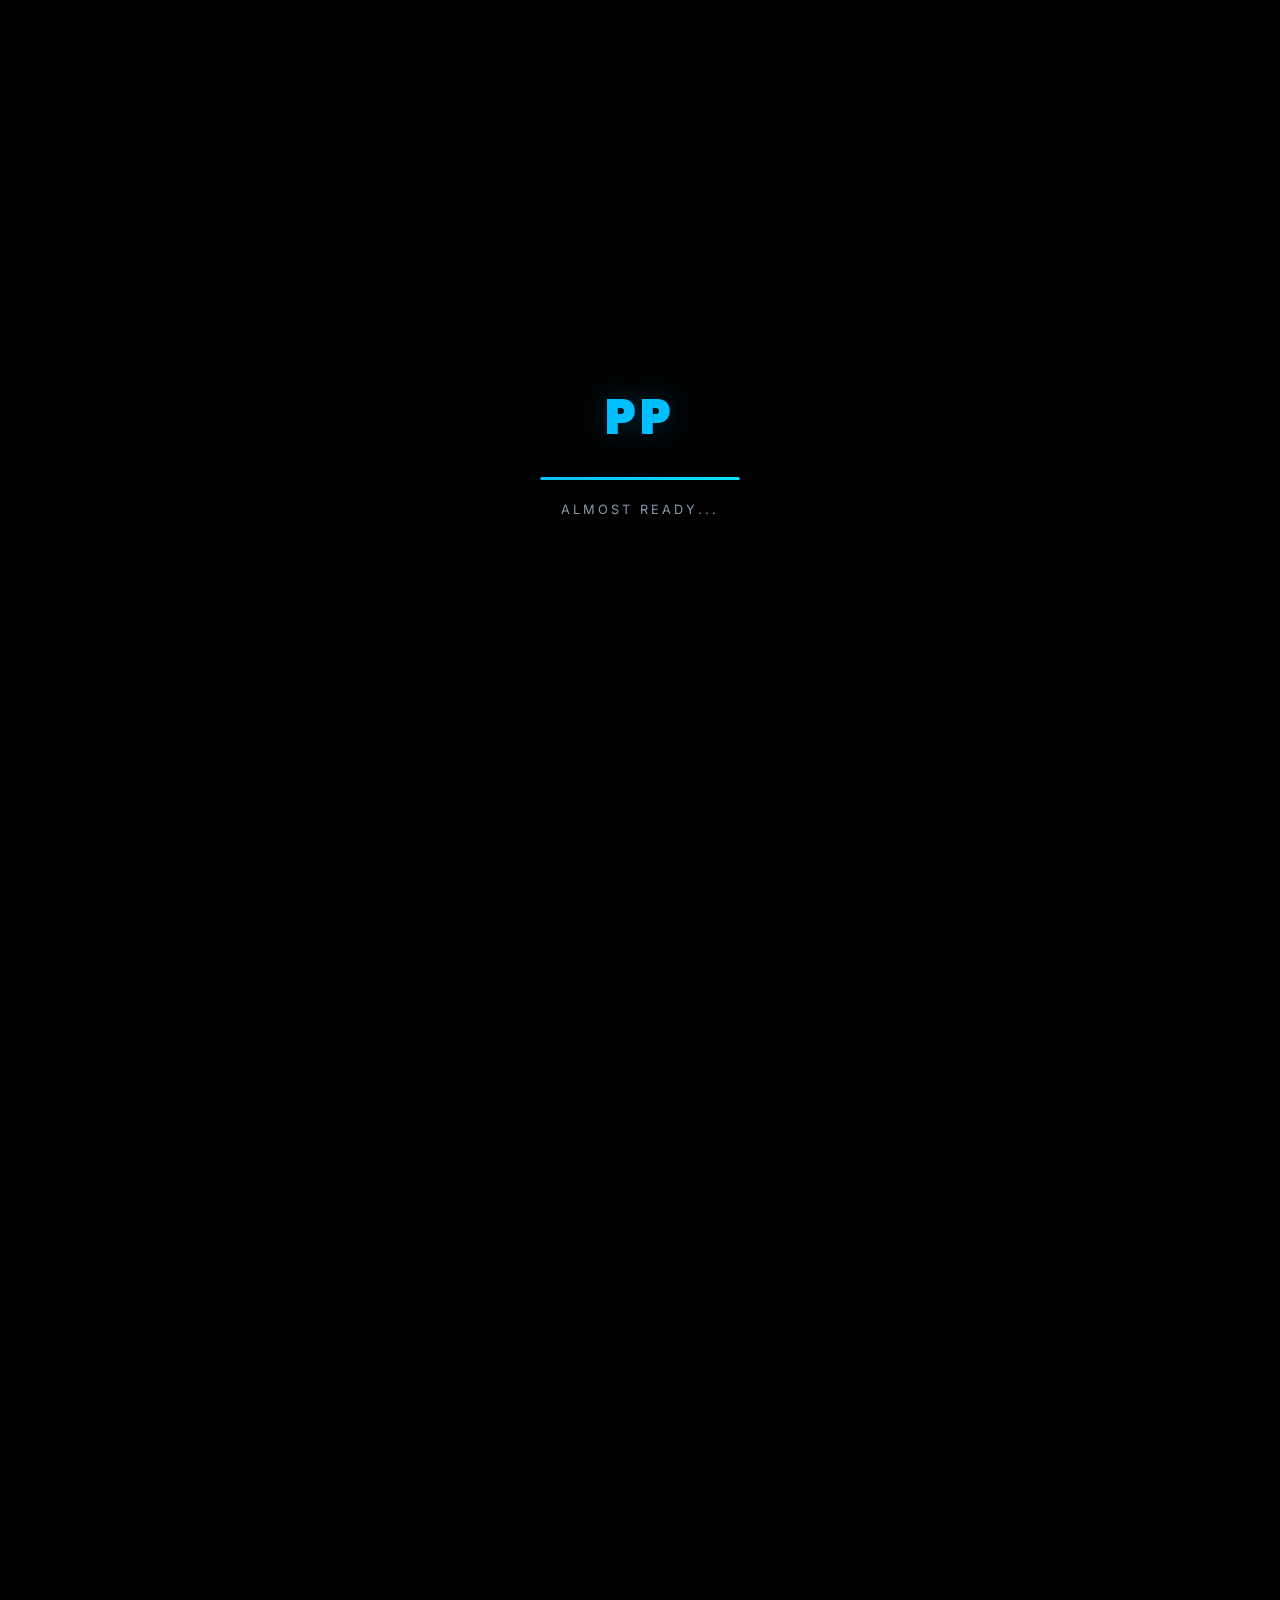
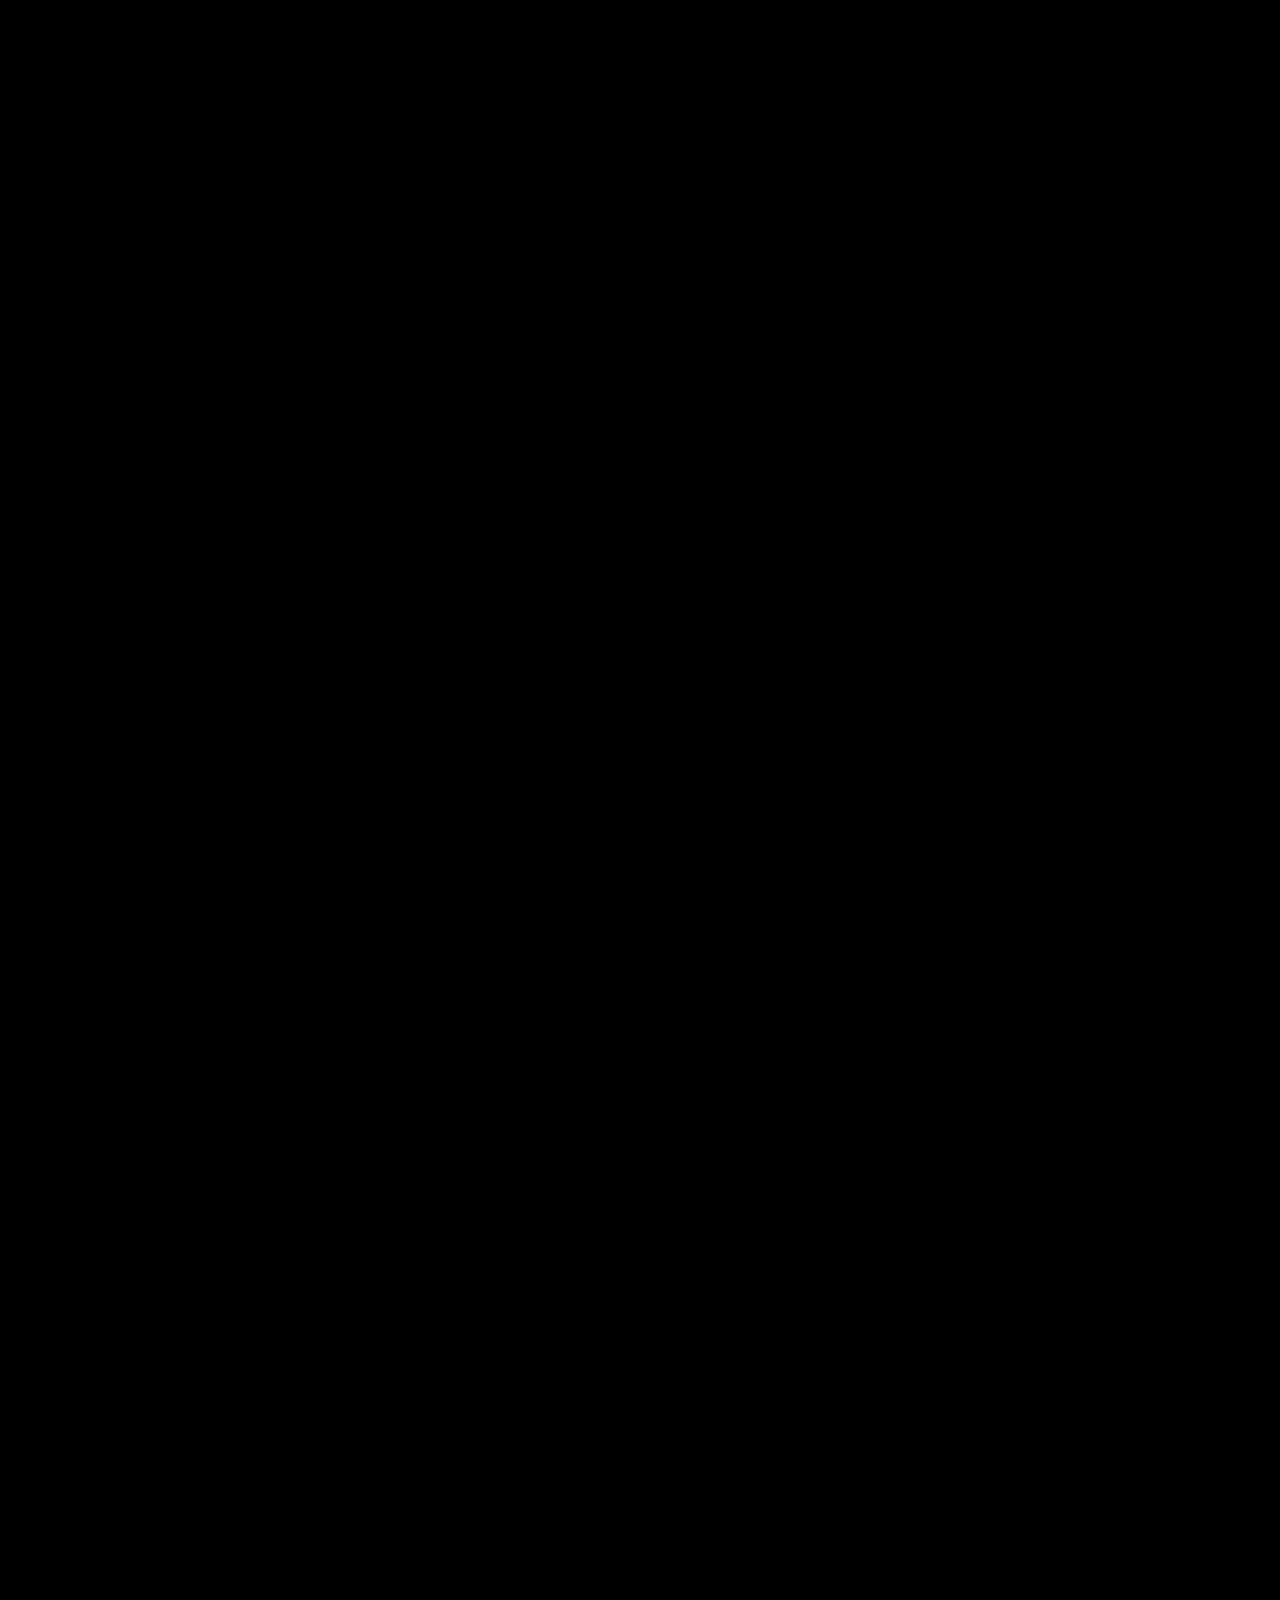
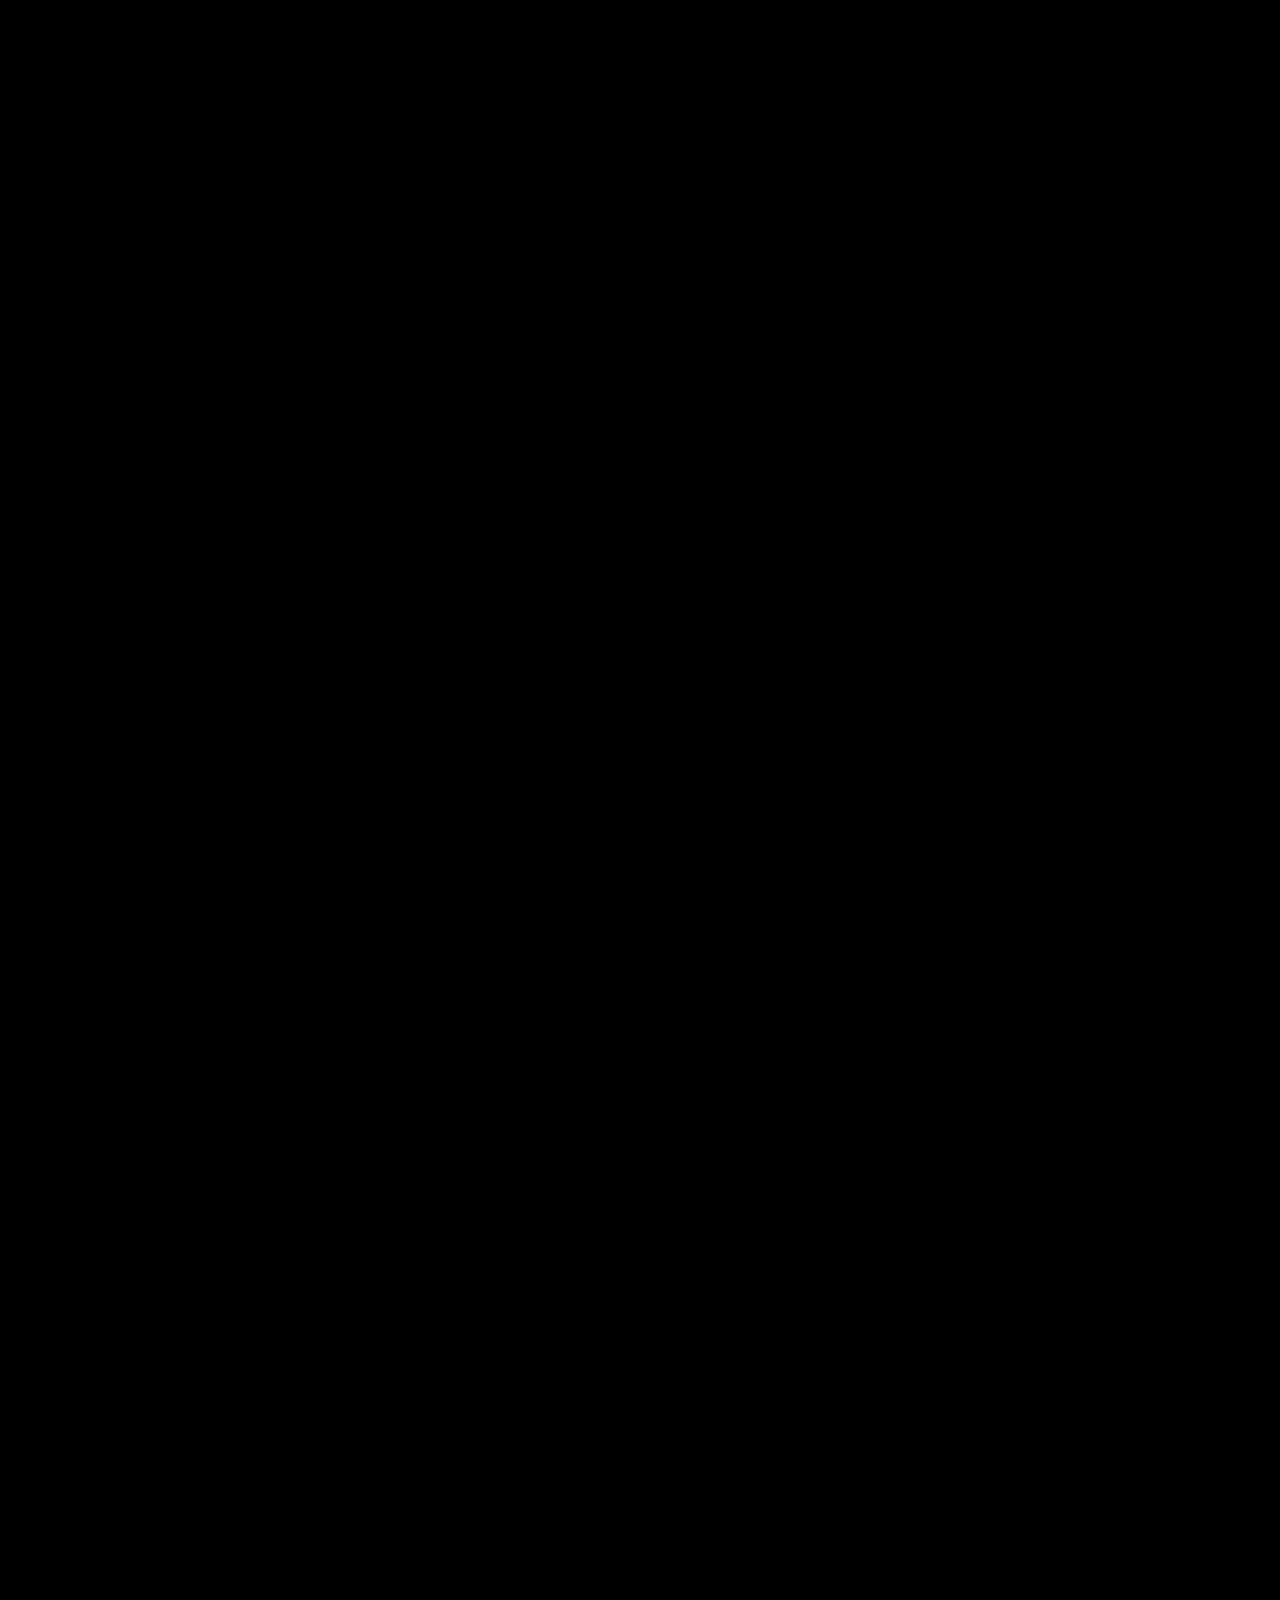
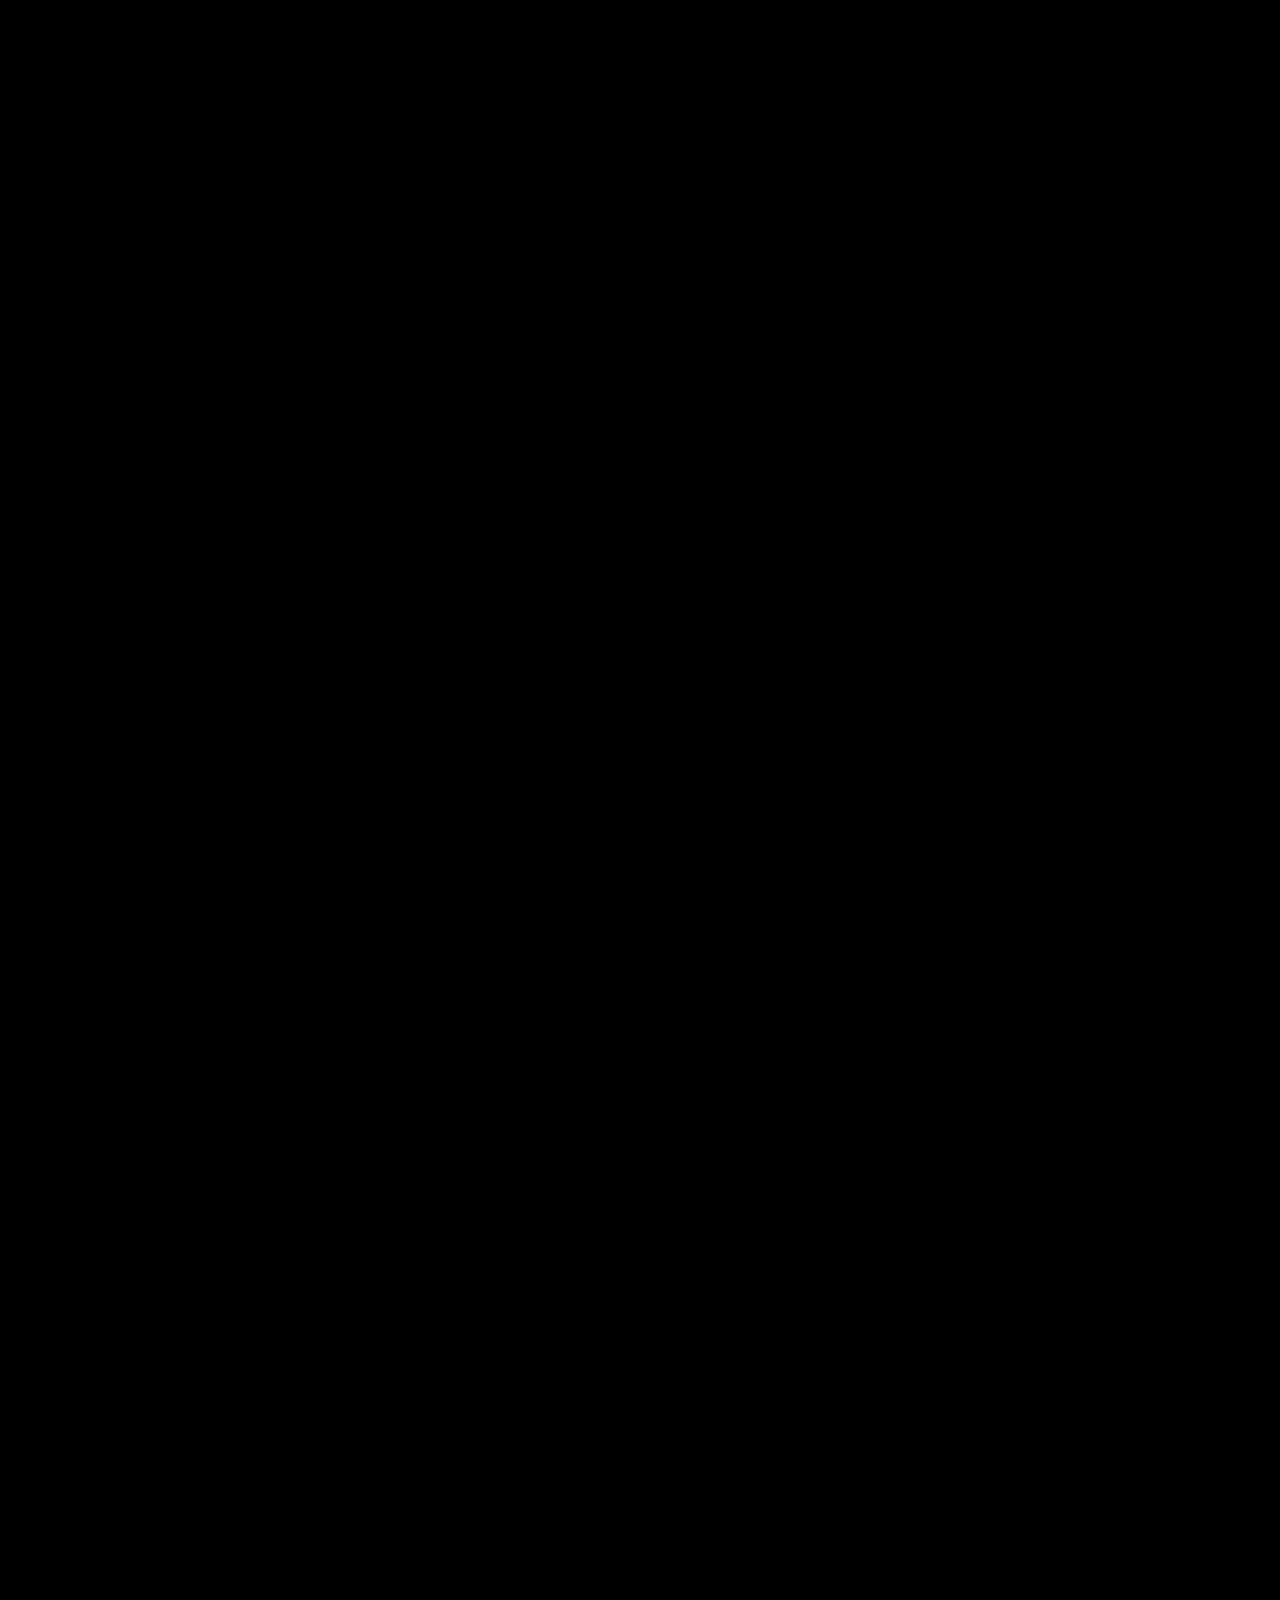
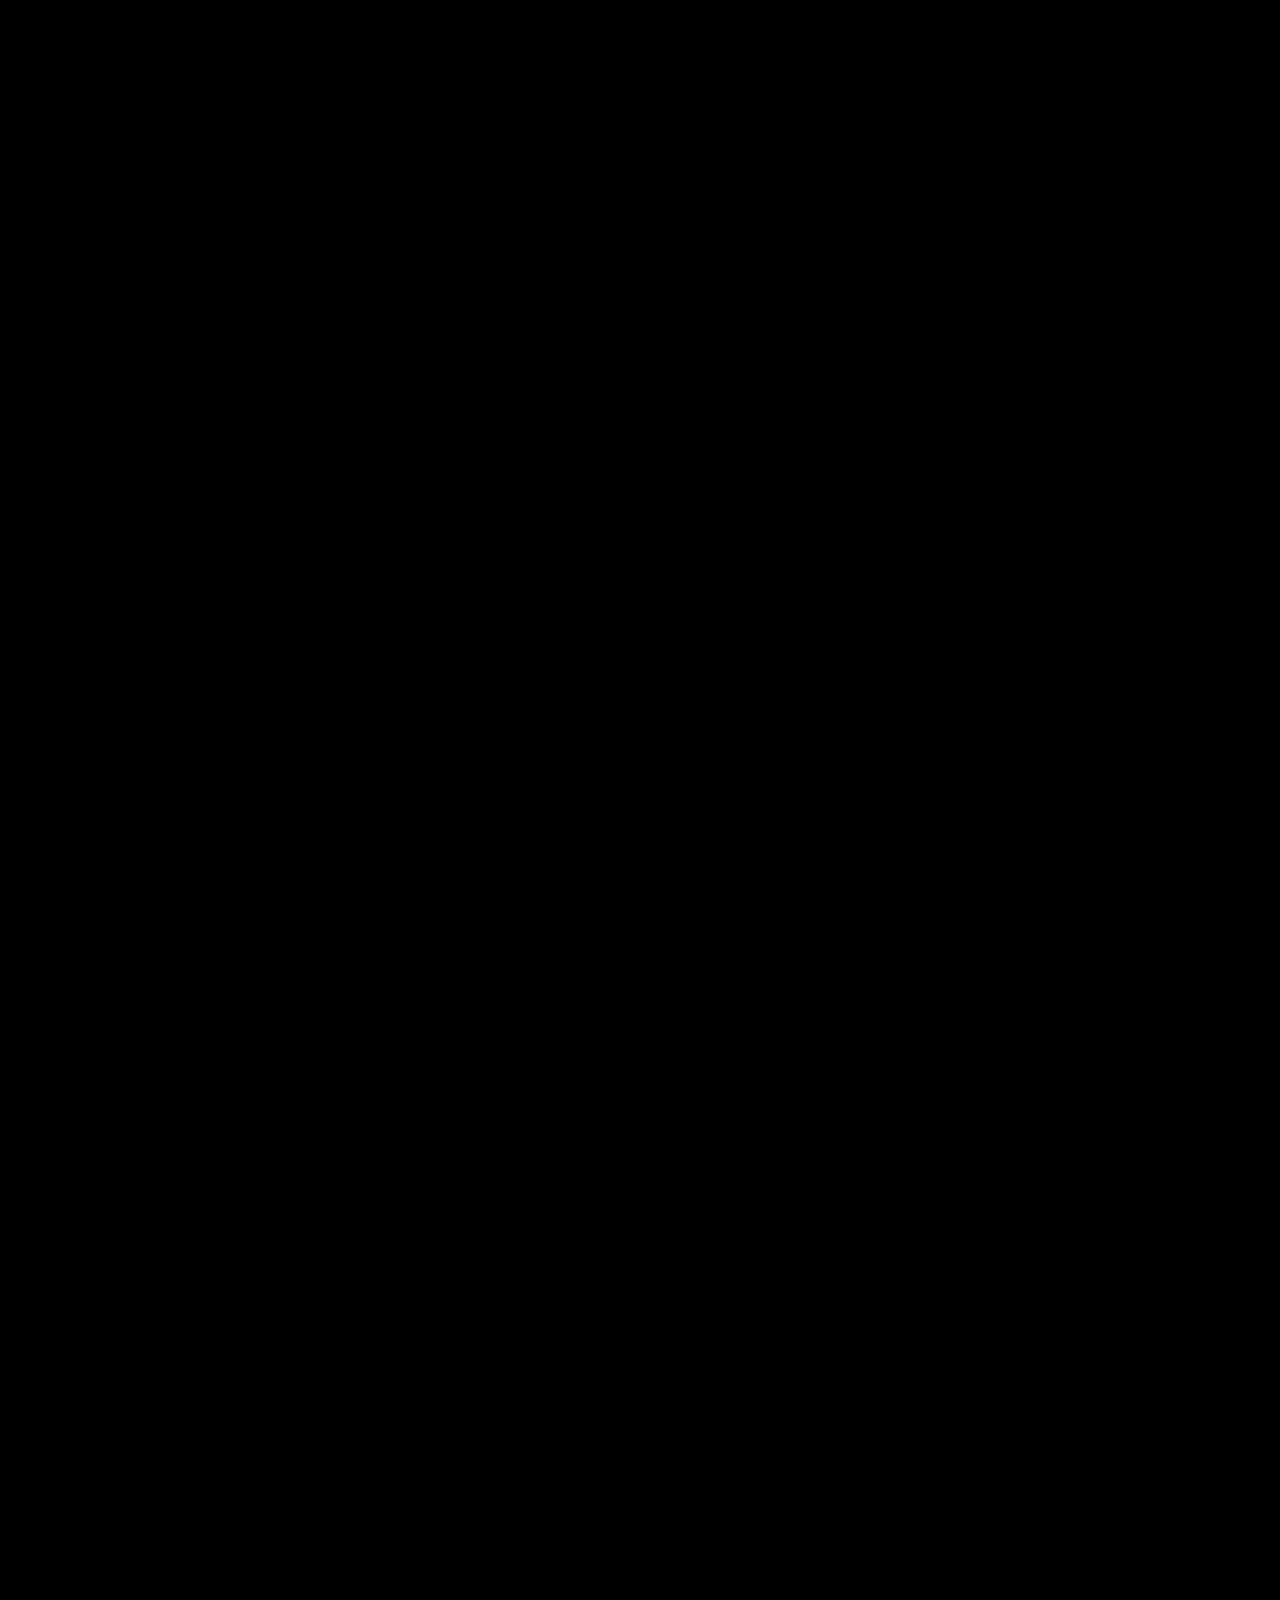
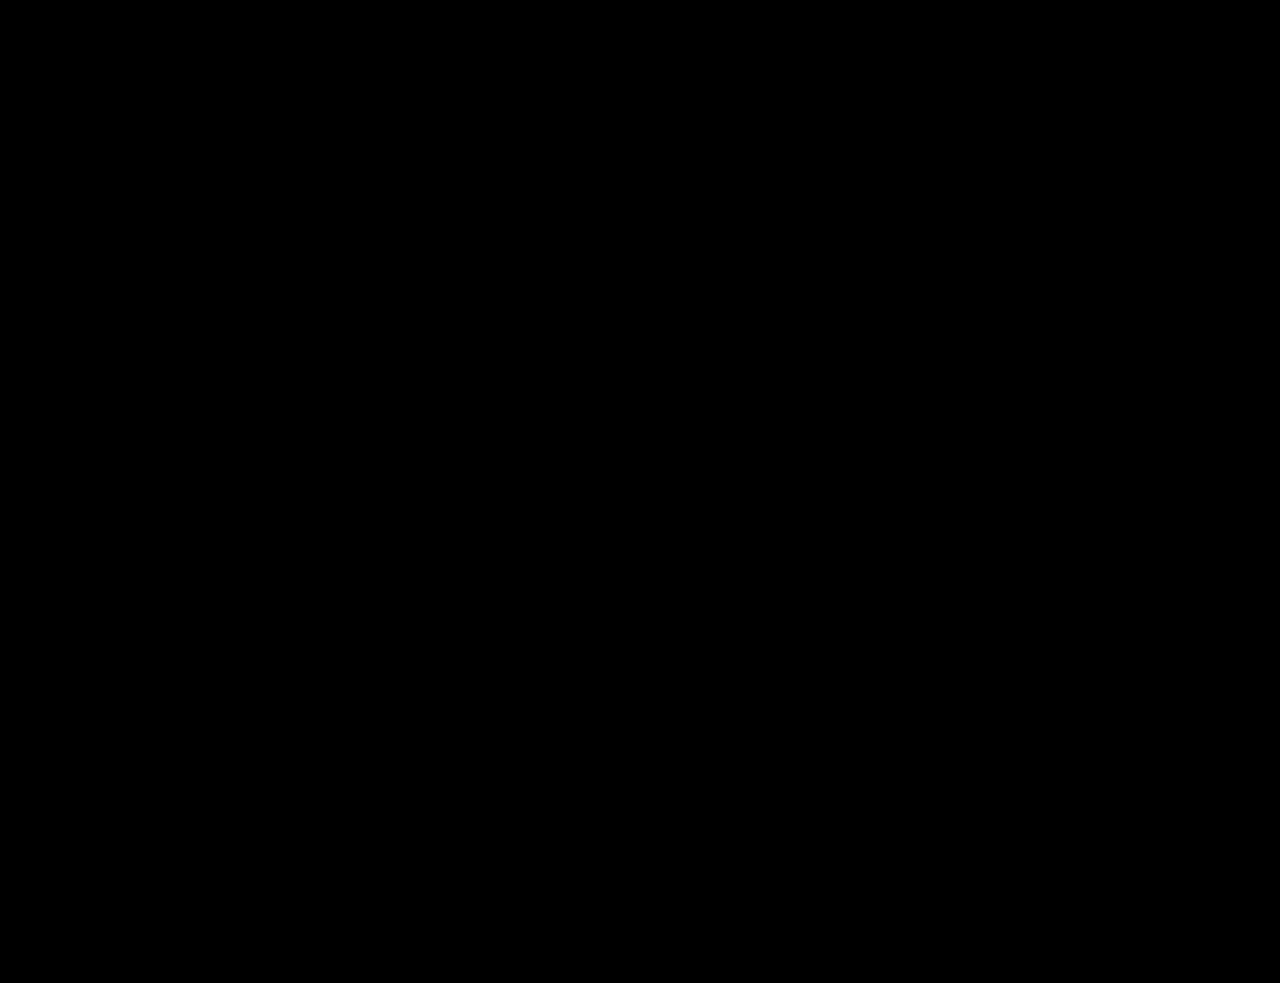
==== commit 118592b4: "Dynamically render Education and Experience timeline from MongoDB API" ====
--- a/frontend/index.html
+++ b/frontend/index.html
@@ -16,7 +16,7 @@
   <link rel="preconnect" href="https://fonts.gstatic.com" crossorigin />
   <link href="https://fonts.googleapis.com/css2?family=Poppins:wght@300;400;500;600;700;800;900&family=Inter:wght@300;400;500;600&display=swap" rel="stylesheet" />
   <link rel="stylesheet" href="https://cdnjs.cloudflare.com/ajax/libs/font-awesome/6.5.0/css/all.min.css" />
-  <link rel="stylesheet" href="styles.css" />
+  <link rel="stylesheet" href="styles.css?v=2026092703" />
 </head>
 <body class="intro-active">
 
@@ -28,6 +28,31 @@
       <p class="loader-text">Initializing...</p>
     </div>
   </div>
+
+  <script>
+    // Bulletproof fallback: If external script is cached/delayed/blocked, always unlock after 3.5s
+    setTimeout(function() {
+      var loader = document.getElementById("loading-screen");
+      var portfolio = document.getElementById("portfolio");
+      var overlay = document.getElementById("intro-overlay");
+      if (loader && !loader.classList.contains("hidden") && !window.__portfolioReady) {
+        loader.classList.add("fade-out", "hidden");
+        loader.style.display = "none";
+        if (overlay) {
+          overlay.classList.add("hidden");
+          overlay.style.display = "none";
+        }
+        if (portfolio) {
+          portfolio.style.visibility = "visible";
+          portfolio.style.opacity = "1";
+          portfolio.removeAttribute("aria-hidden");
+        }
+        document.documentElement.classList.remove("intro-active");
+        document.body.classList.remove("intro-active");
+        document.body.style.overflow = "";
+      }
+    }, 3500);
+  </script>
 
   <!-- ═══════════════════ INTRO VIDEO OVERLAY ═══════════════════ -->
   <div id="intro-overlay" role="dialog" aria-modal="true" aria-label="Intro Video">
@@ -803,6 +828,6 @@
 
   </main>
 
-  <script src="script.js"></script>
+  <script src="script.js?v=2026092703"></script>
 </body>
 </html>
